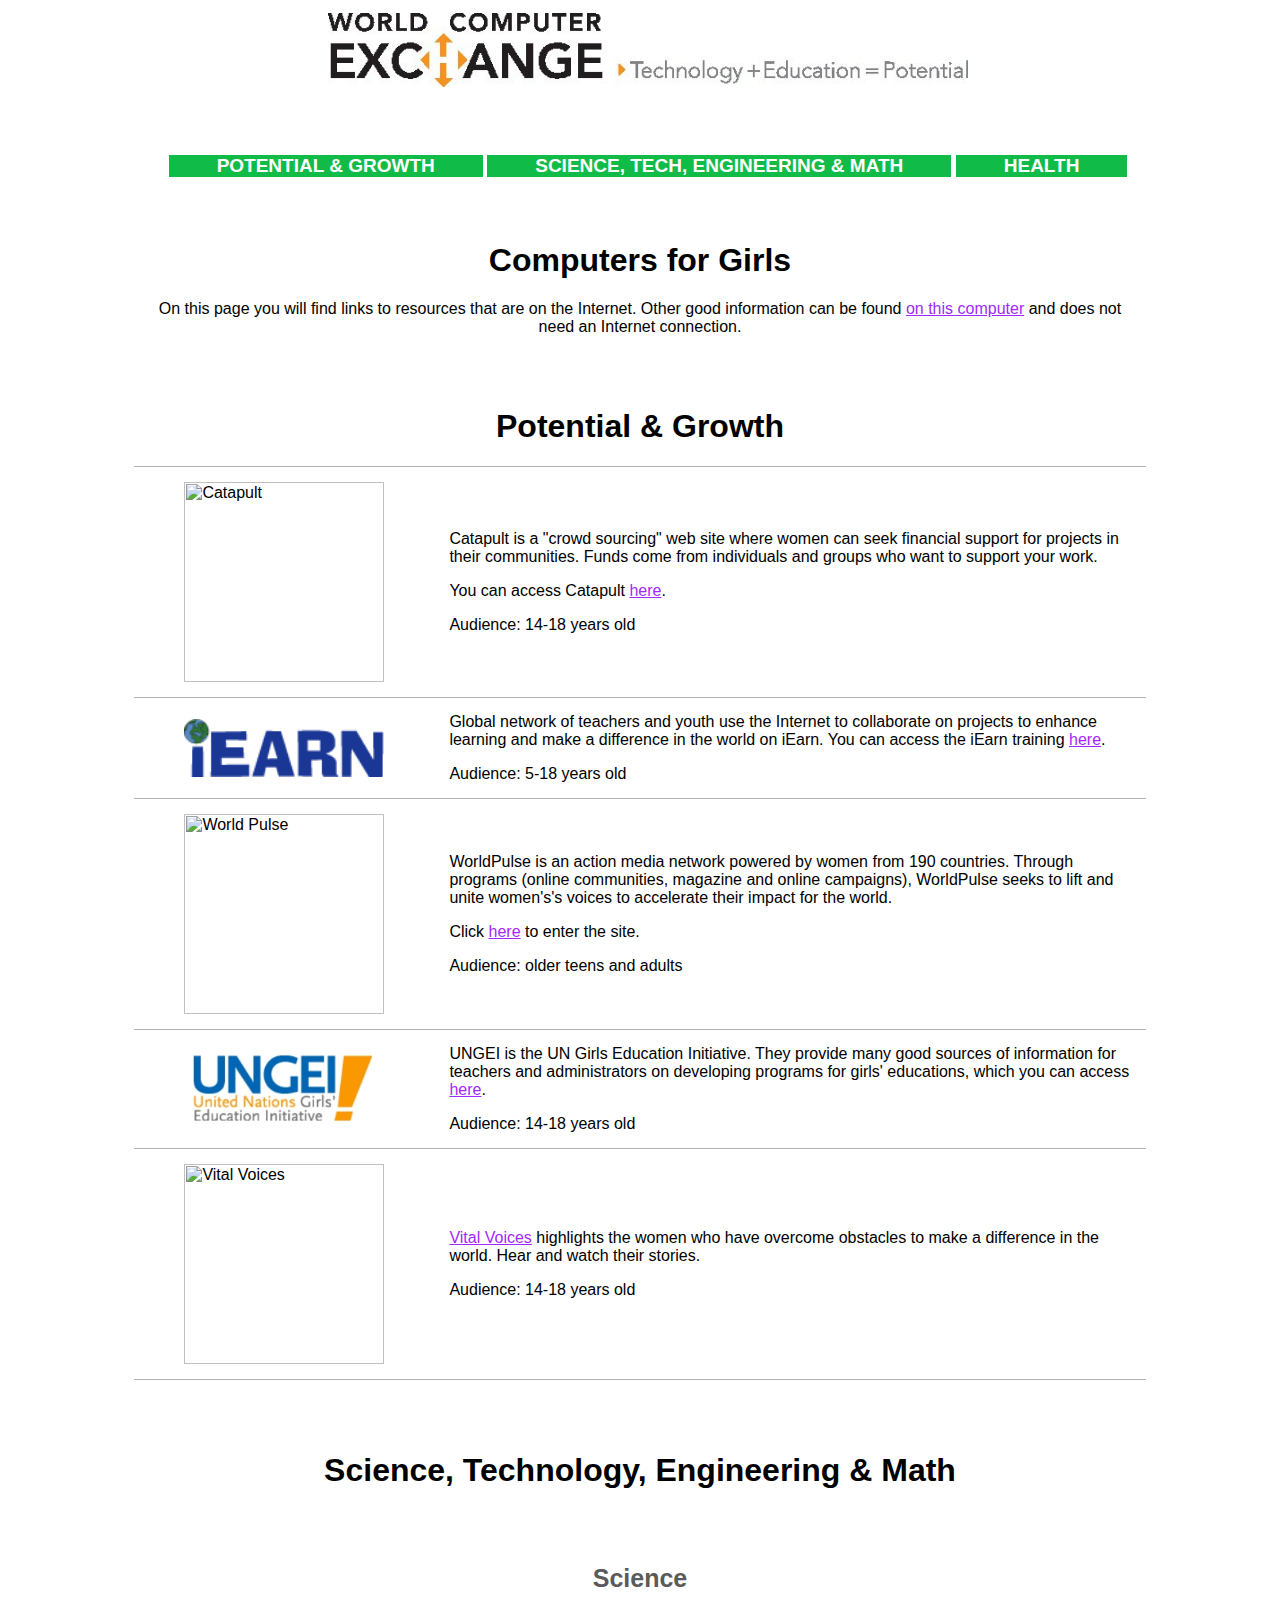
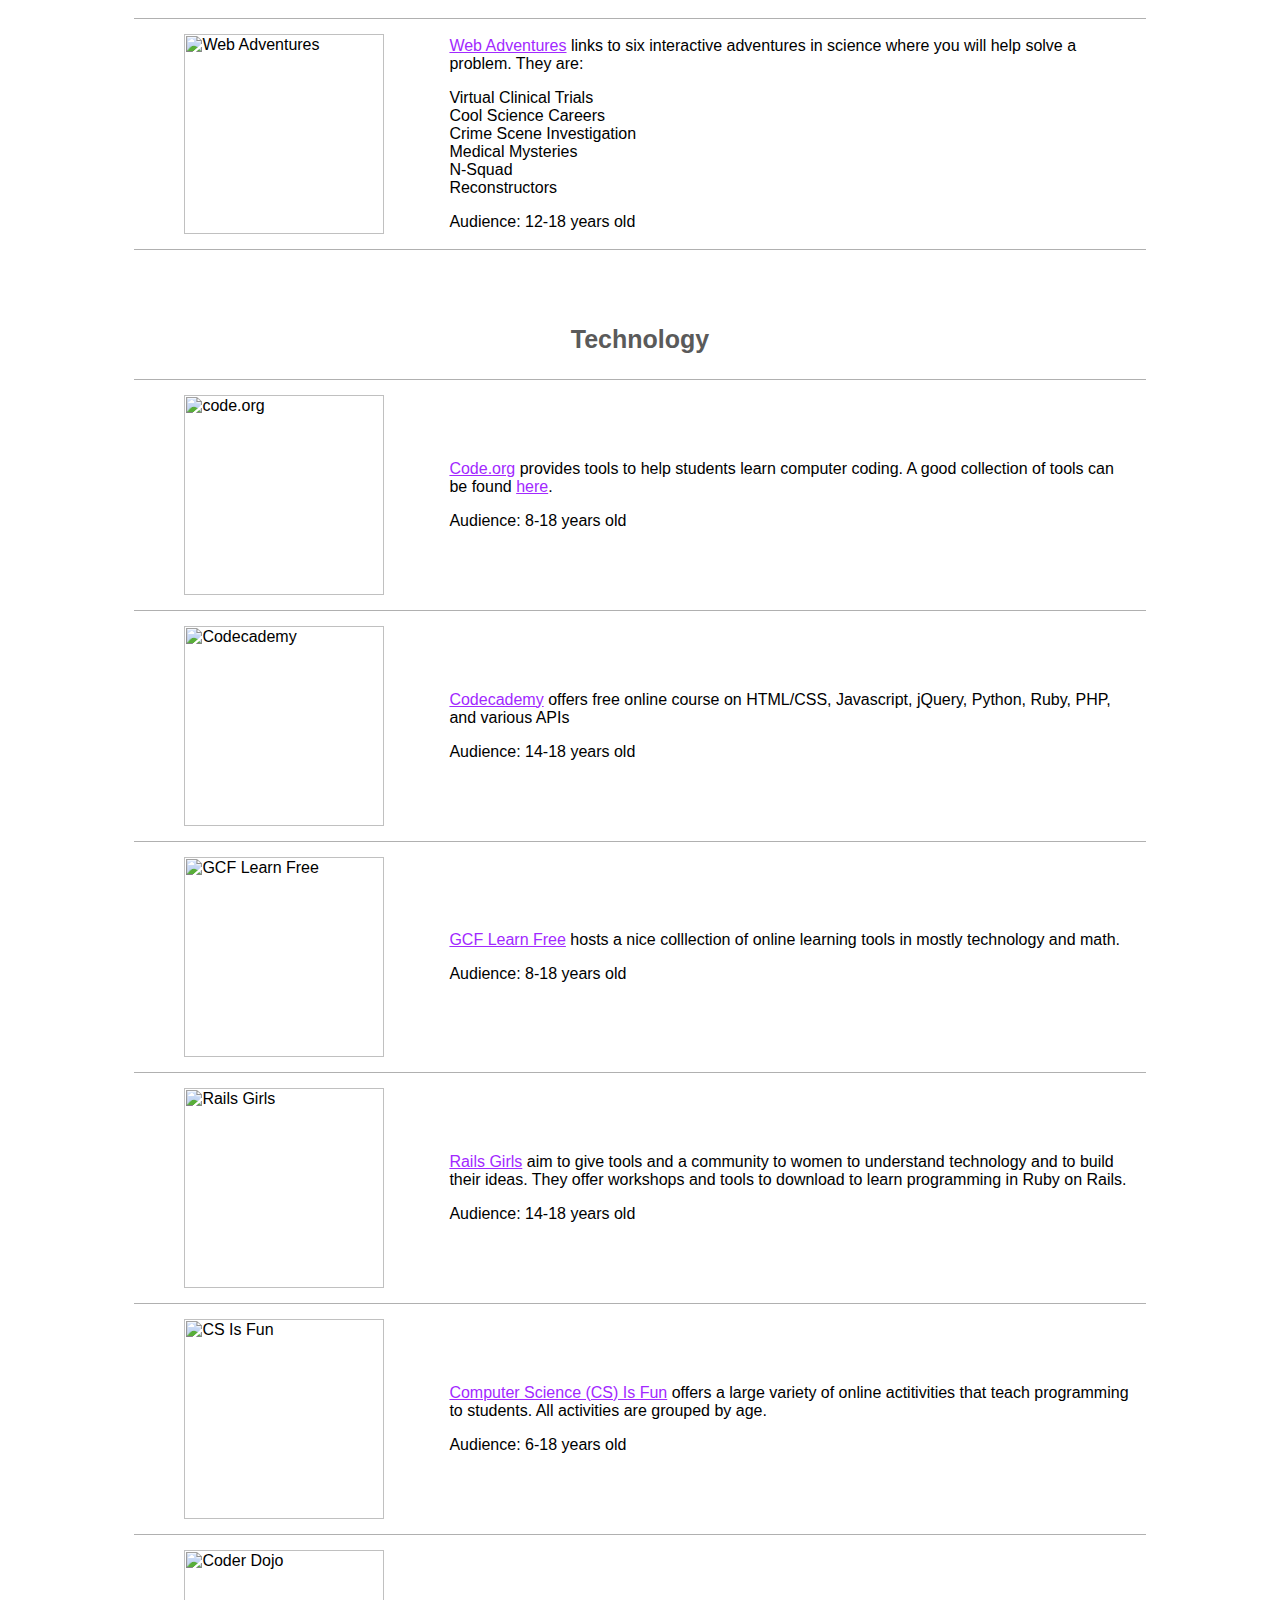
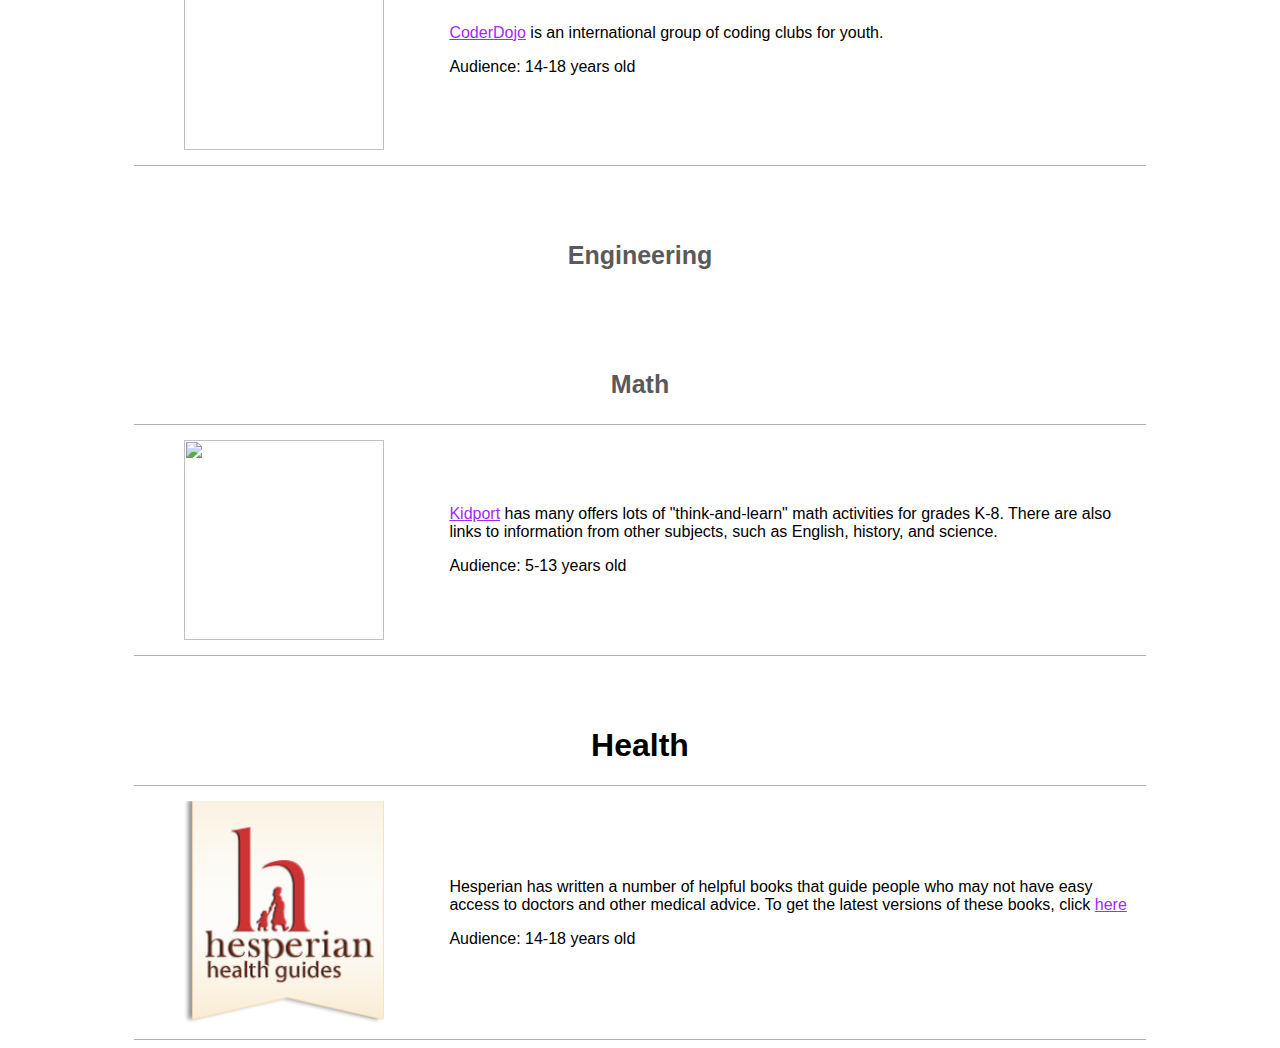
==== index_online.html @ 00b480fe "Create index_online.html" ====
<!DOCTYPE HTML PUBLIC "-//W3C//DTD HTML 4.01 Transitional//EN">
<html>
  <head>

    <title>C4G Home Page</title>

    <link href = "main.css" rel = "stylesheet">

    <meta content="text/html; charset=ISO-8859-1" http-equiv="Content-Type">
    <meta http-equiv="CONTENT-TYPE" content="text/html; charset=ISO-8859-1">
    <meta name="GENERATOR" content="OpenOffice.org 3.2  (Linux)">
  </head>

  <body>
    <div class = "container">

      <div class = "header_img">
        <img alt="World Computer Exchange" src="images/logo2010.png">
      </div>

      <div class = "navbar">
      	<ul>
      		<li><a href = "#potential">Potential & Growth</a></li>
      		<li><a href = "#stem">Science, Tech, Engineering & Math</a></li>
      		<li><a href = "#health">Health</a></li>
      	</ul>
      </div>

      <div class = "content" id = "site">

	      <div class = "head_desc" >
	      	<br><br>
	        <h1>Computers for Girls</h1>
	        <p>On this page you will find links to resources that are on the Internet. Other good information can be found <a href="index.html">on this computer</a> and does not need an Internet connection.
	        </p>
	      </div>

      
        <div class = "potential" id = "potential">
          <div class = "pot_body">
          <h1>Potential & Growth</h1>
          <table>
            <tbody>
              <tr>
                <td><img src = "images\catapult.png" alt = "Catapult"></td>
                <td class = "text">
                  <p>Catapult is a "crowd sourcing" web site where women can seek financial support for projects in their communities. Funds come from individuals and groups who want to support your work.</p>
                  <p>You can access Catapult <a href = "http://www.catapult.org">here</a>.</p>
                  <p>Audience: 14-18 years old</p>
                </td>
              </tr> 
              <tr>
                <td><img src = "images/iEARN_logo.png" alt = "iEARN"></td>
                <td class = "text">
                  <p>Global network of teachers and youth use the Internet to collaborate on projects to enhance learning and make a difference in the world on iEarn. You can access the iEarn training <a href = "http://www.iearn.org">here</a>.</p>
                  <p>Audience: 5-18 years old</p></td>
              </tr>
              <tr>
                <td><img src = "images/world-pulse.png" alt = "World Pulse"></td>
                <td class = "text">
                  <p>WorldPulse is an action media network powered by women from 190 countries. Through programs (online communities, magazine and online campaigns), WorldPulse seeks to lift and unite women's's voices to accelerate their impact for the world.</p>
                  <p>Click <a href = "http://worldpulse.com/">here</a> to enter the site.</p>
                  <p>Audience: older teens and adults</p></td>
              </tr>
              <tr>
                <td><img src = "images/UNGEILogo.jpg" alt = "UNGEI">
                <td class = "text">
                  <p>UNGEI is the UN Girls Education Initiative. They provide many good sources of information for teachers and administrators on developing programs for girls' educations, which you can access <a href = "http://www.ungei.org/resources/index.html">here</a>.</p>
                  <p>Audience: 14-18 years old</p>
                </td>
              </tr>
              <tr>
                <td><img src = "images/VitalVoices.jpg" alt = "Vital Voices"></td>
                <td class = "text">
                  <p><a href = "http://www.vitalvoices.org">Vital Voices</a> highlights the women who have overcome obstacles to make a difference in the world. Hear and watch their stories.</p>
                  <p>Audience: 14-18 years old</p>
                </td>
              </tr>
            </tbody>
          </table>
          </div>
        </div>

        <div class = "STEM" id = "stem">
          <h1>Science, Technology, Engineering & Math</h1>
          <h3>Science</h3>
          <table>
            <tbody>
              <tr>
                <td><img src = "images/ricelogo.jpg" alt = "Web Adventures"></td>
                <td>
                  <p><a href = "http://webadventures.rice.edu/index.html">Web Adventures</a> links to six interactive adventures in science where you will help solve a problem. They are:</p>
                  <p class = "tabbed">
                    Virtual Clinical Trials<br>
                    Cool Science Careers<br>
                    Crime Scene Investigation<br>
                    Medical Mysteries<br>
                    N-Squad<br>
                    Reconstructors
                  </p>
                  <p>Audience: 12-18 years old</p>
                </td>
              </tr>
            </tbody>
          </table>
          <h3>Technology</h3>
          <table>
            <tbody>
              <tr>
                <td><img src = "images/code-logo.jpg" alt = "code.org"></td>
                <td>
                  <p><a href = "http://www.code.org">Code.org</a> provides tools to help students learn computer coding. A good collection of tools can be found <a href = "http://www.tynker.com/hour-of-code/">here</a>.</p>
                  <p>Audience: 8-18 years old</p>
                </td>
              </tr>
              <tr>
                <td><img src = "images/codecademy.svg" alt = "Codecademy"></td>
                <td>
                  <p><a href = "http://www.codecademy.com">Codecademy</a> offers free online course on HTML/CSS, Javascript, jQuery, Python, Ruby, PHP, and various APIs</p>
                  <p>Audience: 14-18 years old</p>
                </td>
              </tr>
              <tr>
                <td><img src = "images/gcf-logo.png" alt = "GCF Learn Free"></td>
                <td>
                  <p><a href = "http://gcflearnfree.org">GCF Learn Free</a> hosts a nice colllection of online learning tools in mostly technology and math.</p>
                  <p>Audience: 8-18 years old</p>
                </td>
              </tr>
              <tr>
                <td><img src = "images/railsgirls-sq.png" alt = "Rails Girls"></td>
                <td>
                  <p><a href = "http://railsgirls.com">Rails Girls</a> aim to give tools and a community to women to understand technology and to build their ideas. They offer workshops and tools to download to learn programming in Ruby on Rails.</p>
                  <p>Audience: 14-18 years old</p>
                </td>
              </tr>
              <tr>
                <td><img src = "images/csisfun.png" alt = "CS Is Fun"></td>
                <td>
                  <p><a href = "http://csisfun.com">Computer Science (CS) Is Fun</a> offers a large variety of online actitivities that teach programming to students. All activities are grouped by age.</p>
                  <p>Audience: 6-18 years old</p>
                </td>
              </tr>
              <tr>
                <td><img src = "images/coderdojo.png" alt = "Coder Dojo"></td>
                <td>
                  <p><a href = "http://coderdojo.com">CoderDojo</a> is an international group of coding clubs for youth.</p>
                  <p>Audience: 14-18 years old</p>
                </td>
              </tr>
            </tbody>
          </table>

          <h3>Engineering</h3>
          <table>
            <tbody>
            </tbody> 
          </table>
          <h3>Math</h3>
          <table>
            <tbody>
              <tr>
                <td><img src = "images/Kidport.gif"></td>
                <td>
                  <p><a href = "http://www.kidport.com/">Kidport</a> has many offers lots of "think-and-learn" math activities for grades K-8. There are also links to information from other subjects, such as English, history, and science.</p>
                  <p>Audience: 5-13 years old</p>
                </td>
              </tr>
            </tbody>
          </table>
        </div>

        <div class = "health" id = "health">
          <h1>Health</h1>
          <table>
            <tbody>
              <tr>
                <td><img src = "images/logo_hesperian.png" alt = "Hesperian"></td>
                <td>
                  Hesperian has written a number of helpful books that guide people who may not have easy access to doctors and other medical advice. To get the latest versions of these books, click <a href = "http://hesperian.org/books-and-resources">here</a><br>
                  <p>Audience: 14-18 years old</p>
                </td>
              </tr>
            </tbody>
          </table>
        </div>
  </div>
---- main.css ----
.header_img img{
	position: fixed;  
	top: 0px;  
	z-index: 10; 
	width: 50%;
	padding-left: 25%;
	padding-right: 25%;
	padding-top: 1%;
	padding-bottom: 0%;
	margin: auto;
	background-color: white;
}

.navbar{
	position: fixed;
	top: 13%;
	margin: auto;
	width: 75%;
	padding-top: 3%;
	padding-left: 12.5%;
	background-color: white;
}

.navbar ul{
	list-style-type: none;
	margin: 0;
	padding: 0;
	text-align: center;
	overflow: hidden;
}

.navbar li{
	display: inline;
	float: center;
}

.navbar a:link, a:visited {
    display: inline;
    width: 100%;
    font-size: 19;
    font-weight: bold;
    color: #FFFFFF;
    background-color: #10bb47;
    text-align: center;
    padding: 5%;
    text-decoration: none;
    text-transform: uppercase;
}

.navbar a:hover, a:active {
    background-color: #075721;
} 

#site{
	padding-top: 10%;
}

#break{
	margin-top: 50%;
}

.container{
	font-family: Optima, Segoe, "Segoe UI", Candara, Calibri, Arial, sans-serif;
}

.content a:link{
	color: #A229FF;
}

.content a:visited{
	color: #3c0a63;
}

.head_desc{
	font-family: Verdana, Geneva, sans-serif;
	padding-left: 150px;
	padding-right: 150px;
	text-align: center;
}

.head_desc h1{

}

.potential h1 span{
	margin-top: -1000px;
}

.content{

}

.content img{
	width: 200px;
	vertical-align: top;
}

.content h1, h3{
	text-align: center;
	padding-top: 50px;
}

.content h3{
	color: #5a5a5a;
	font-size: 25px;
}

table{
	margin-left: auto;
	margin-right: auto;
	border-collapse: collapse;
	width: 80%;
	border: none;
	background-color: ;
}

td{
	padding-left: 50px;
	padding-right: 15px;
	padding-bottom: 15px;
	padding-top: 15px;
	border: none;
}

tr{
	border-bottom: 1px solid #B0B0B0;
	border-top: 1px solid #B0B0B0;
}
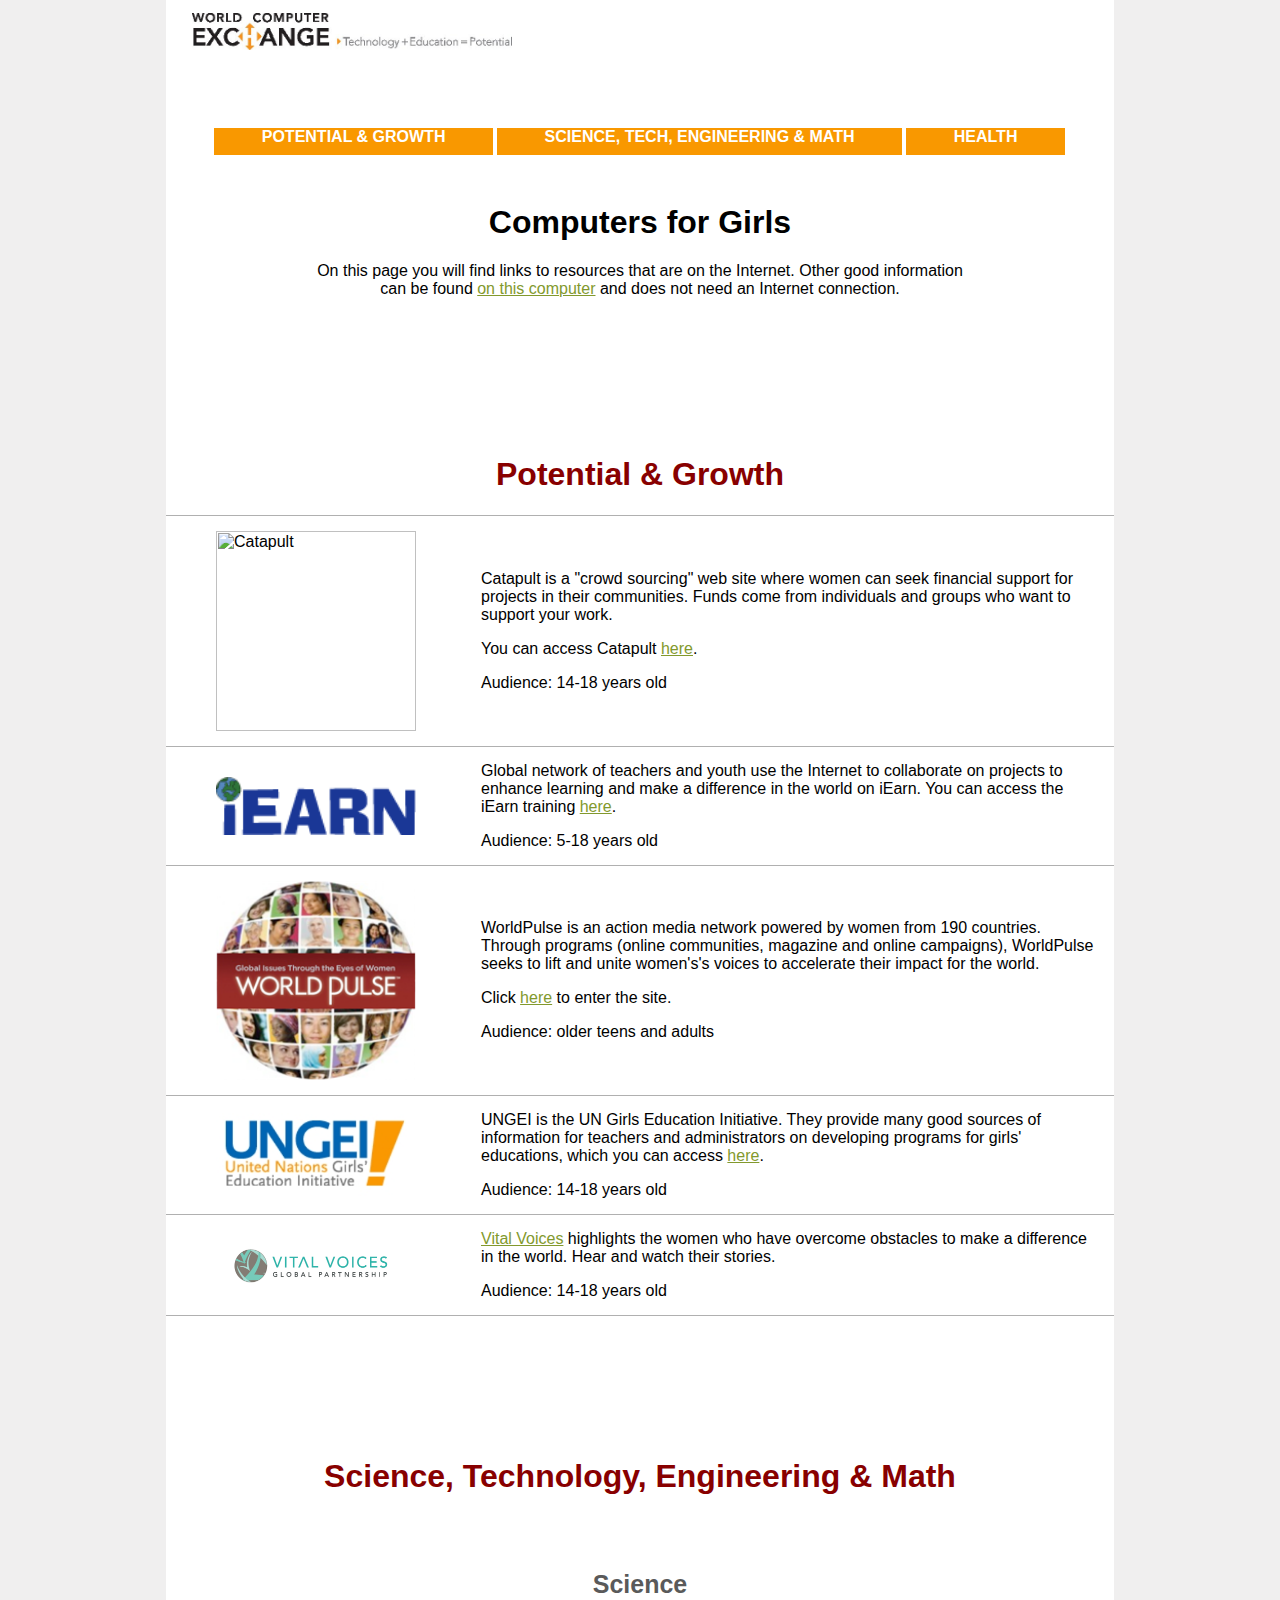
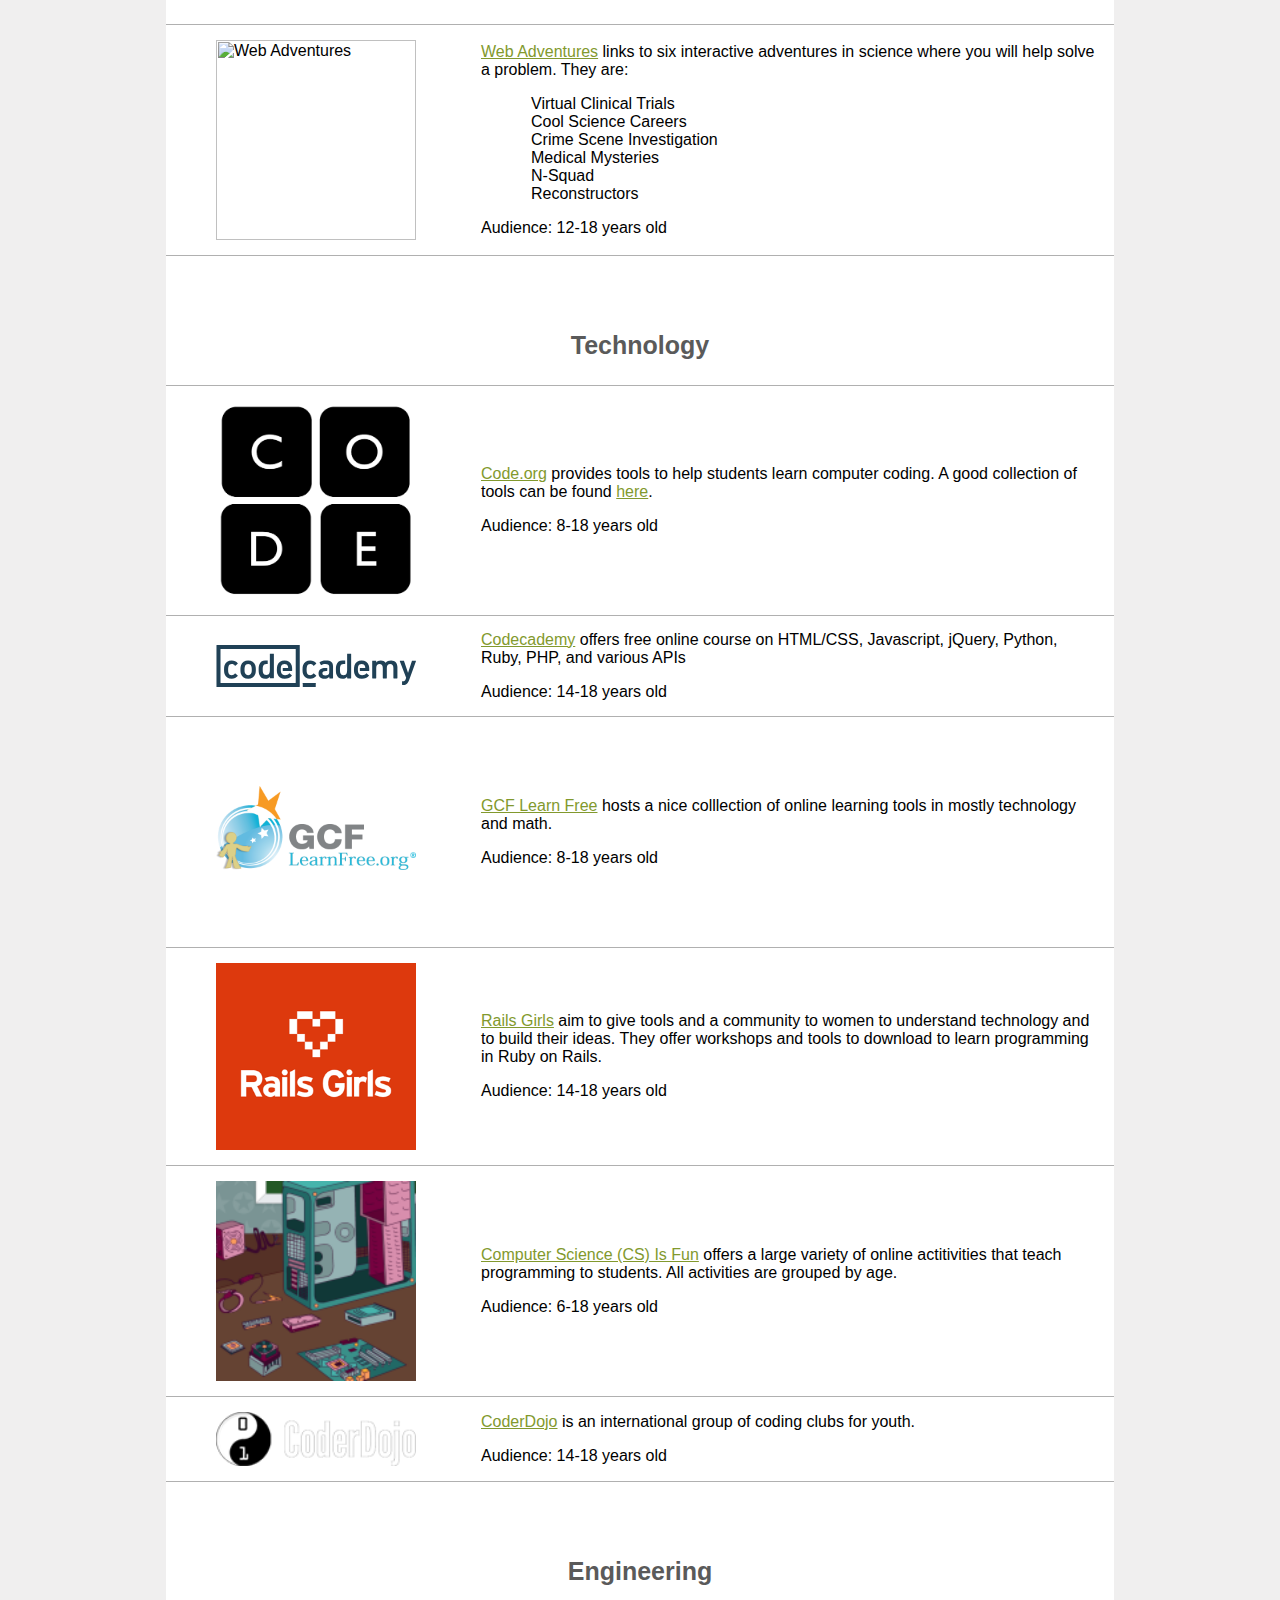
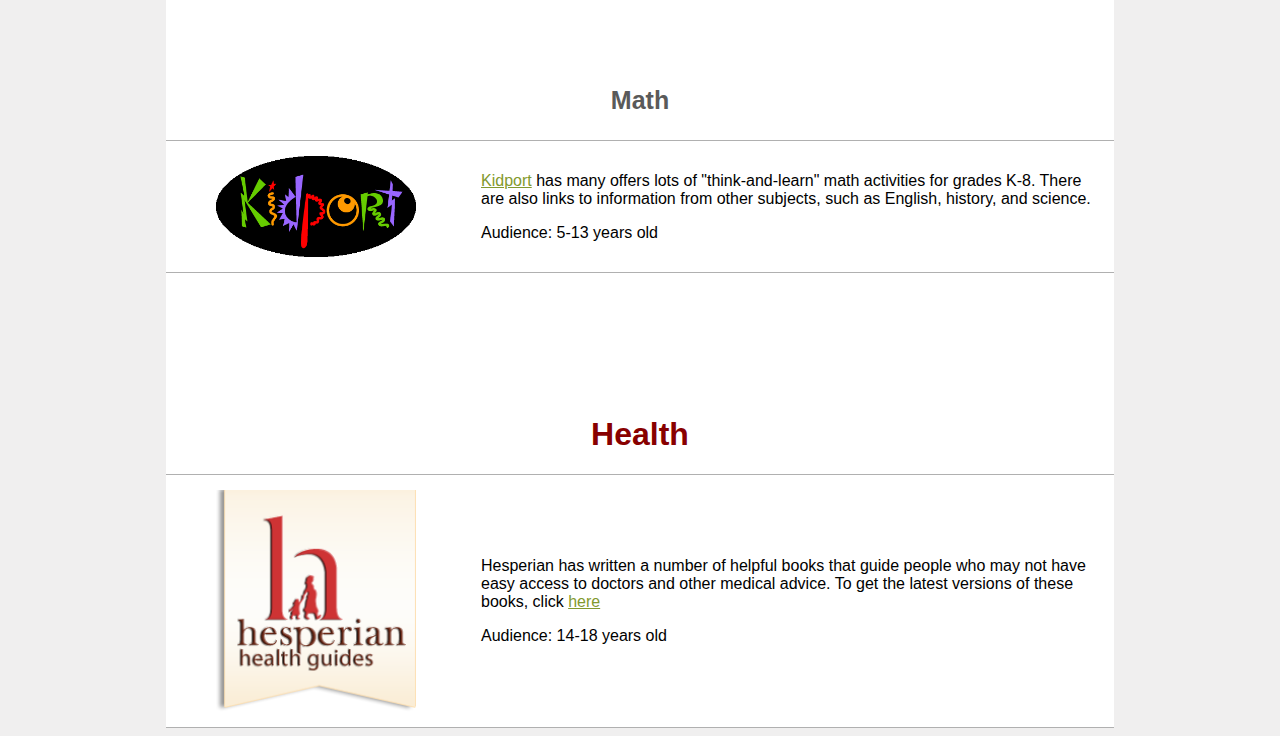
==== commit 97cce3a8: "updating index_online & content" ====
--- a/index_online.html
+++ b/index_online.html
@@ -184,4 +184,4 @@
             </tbody>
           </table>
         </div>
-  </div>
+  </div>--- a/main.css
+++ b/main.css
@@ -1,25 +1,36 @@
+body{
+	background-color: #f0efef;
+}
 
 .header_img img{
 	position: fixed;  
-	top: 0px;  
+	top: 0px;
 	z-index: 10; 
-	width: 50%;
-	padding-left: 25%;
-	padding-right: 25%;
+	width: 25%;
 	padding-top: 1%;
 	padding-bottom: 0%;
+	padding-left: 2%;
+	padding-right: 47.1%;
 	margin: auto;
 	background-color: white;
+
+
 }
 
 .navbar{
 	position: fixed;
-	top: 13%;
+	top: 10%;
 	margin: auto;
-	width: 75%;
+	width: 74%;
 	padding-top: 3%;
-	padding-left: 12.5%;
+	padding-bottom: 0%;
 	background-color: white;
+	z-index: 9;
+
+}
+
+.tabbed{
+	margin-left: 50px;
 }
 
 .navbar ul{
@@ -28,6 +39,7 @@
 	padding: 0;
 	text-align: center;
 	overflow: hidden;
+	height: 50px;
 }
 
 .navbar li{
@@ -38,38 +50,55 @@
 .navbar a:link, a:visited {
     display: inline;
     width: 100%;
-    font-size: 19;
+    font-size: 100%;
     font-weight: bold;
     color: #FFFFFF;
-    background-color: #10bb47;
+    background-color: #F99800;
     text-align: center;
     padding: 5%;
+    padding-bottom: 10px;
     text-decoration: none;
     text-transform: uppercase;
 }
 
 .navbar a:hover, a:active {
-    background-color: #075721;
+    background-color: #f5bc2d;
 } 
 
 #site{
 	padding-top: 10%;
 }
 
-#break{
-	margin-top: 50%;
+#potential{
+	padding-top: 15%;
+}
+
+.pot_body{
+	z-index: 0;
+}
+
+#stem{
+	padding-top: 15%;
+}
+
+#health{
+	padding-top: 15%;
 }
 
 .container{
-	font-family: Optima, Segoe, "Segoe UI", Candara, Calibri, Arial, sans-serif;
+	background-color: white;
+	width: 75%;
+	margin-left: 12.5%;
+	margin-right: 12.5%;
+	font-family: "Lucida Sans unicode", "Lucida Grande", sans-serif;
 }
 
 .content a:link{
-	color: #A229FF;
+	color: #82992D;
 }
 
 .content a:visited{
-	color: #3c0a63;
+	color: #57661e;
 }
 
 .head_desc{
@@ -79,17 +108,8 @@
 	text-align: center;
 }
 
-.head_desc h1{
 
-}
 
-.potential h1 span{
-	margin-top: -1000px;
-}
-
-.content{
-
-}
 
 .content img{
 	width: 200px;
@@ -101,6 +121,18 @@
 	padding-top: 50px;
 }
 
+.content h1{
+	color: #880000;
+	padding: 0;
+	margin-top: 0;
+}
+
+
+.head_desc h1{
+	margin-top: 10%;
+	color: black;
+}
+
 .content h3{
 	color: #5a5a5a;
 	font-size: 25px;
@@ -110,7 +142,7 @@
 	margin-left: auto;
 	margin-right: auto;
 	border-collapse: collapse;
-	width: 80%;
+	width: 100%;
 	border: none;
 	background-color: ;
 }
@@ -126,4 +158,12 @@
 tr{
 	border-bottom: 1px solid #B0B0B0;
 	border-top: 1px solid #B0B0B0;
+}
+
+#footer{
+	padding-top: 5%;
+}
+
+#footer img{
+	width: 50%;
 }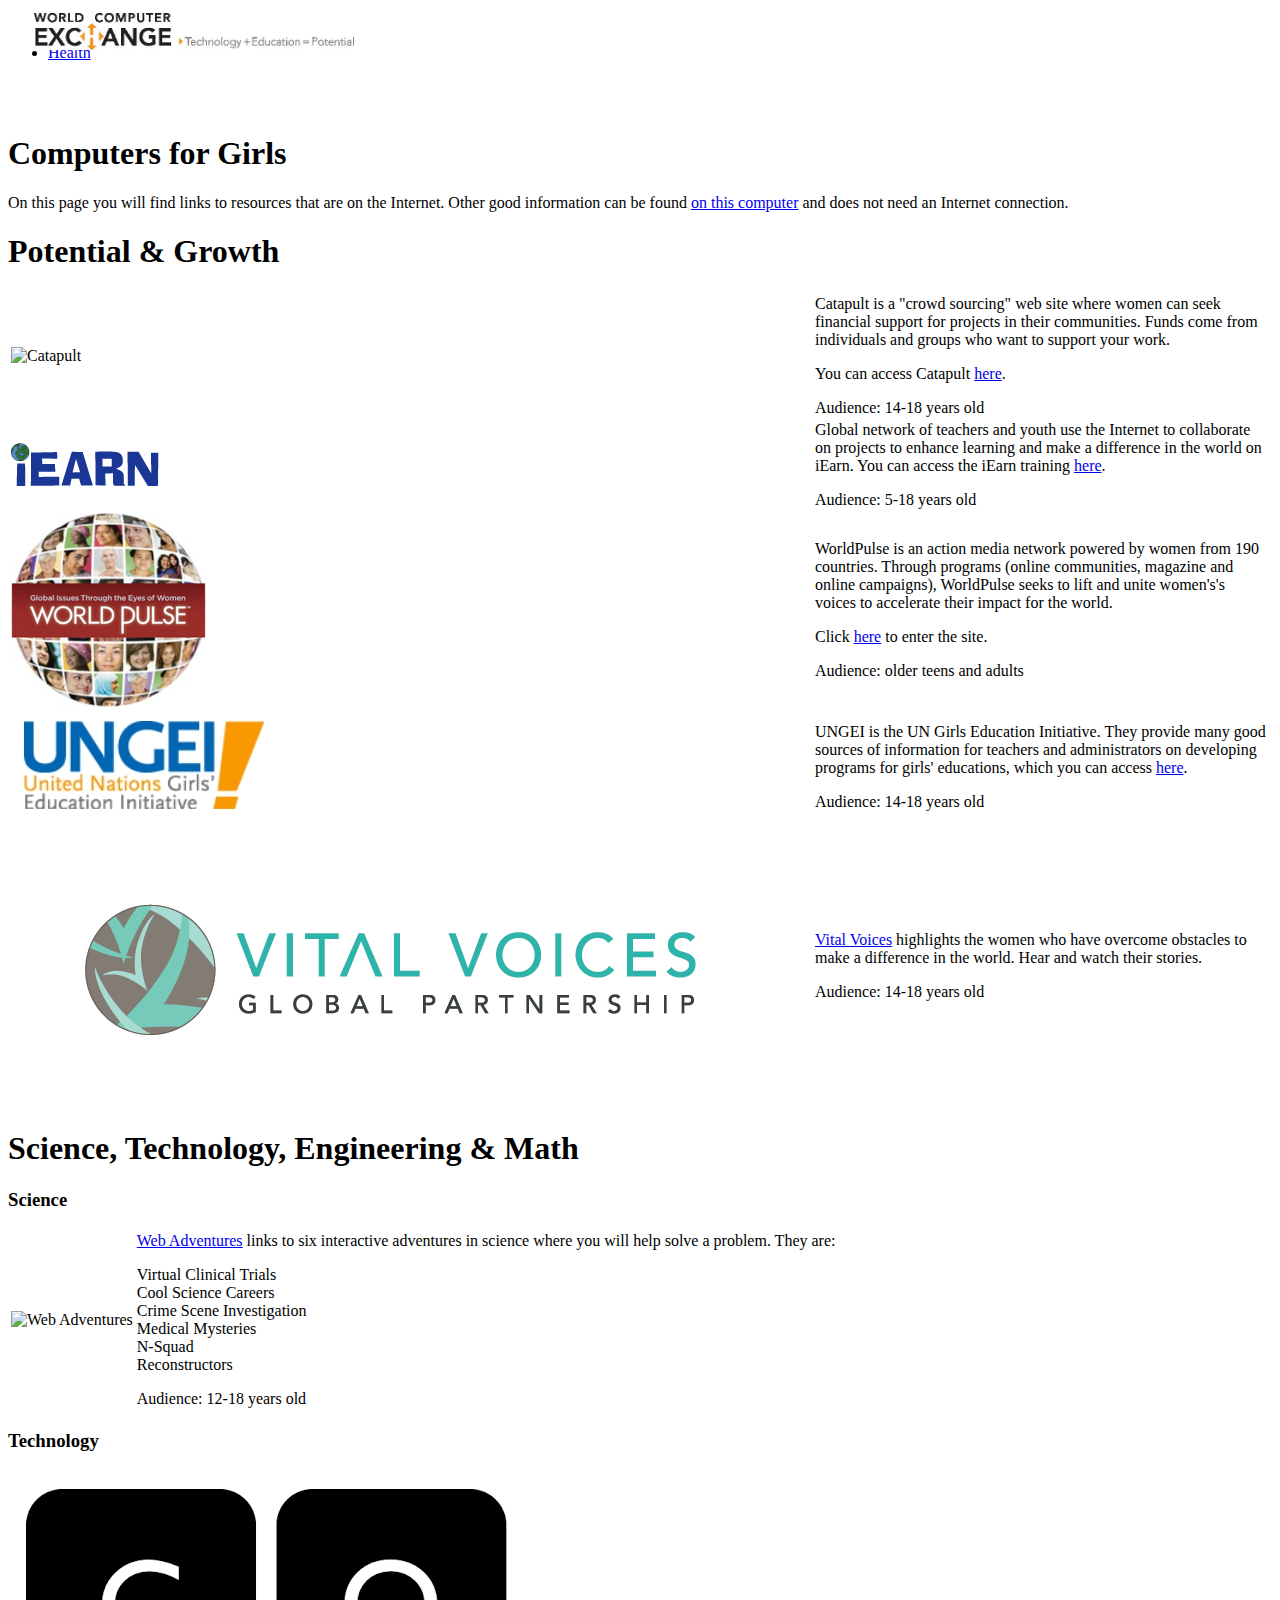
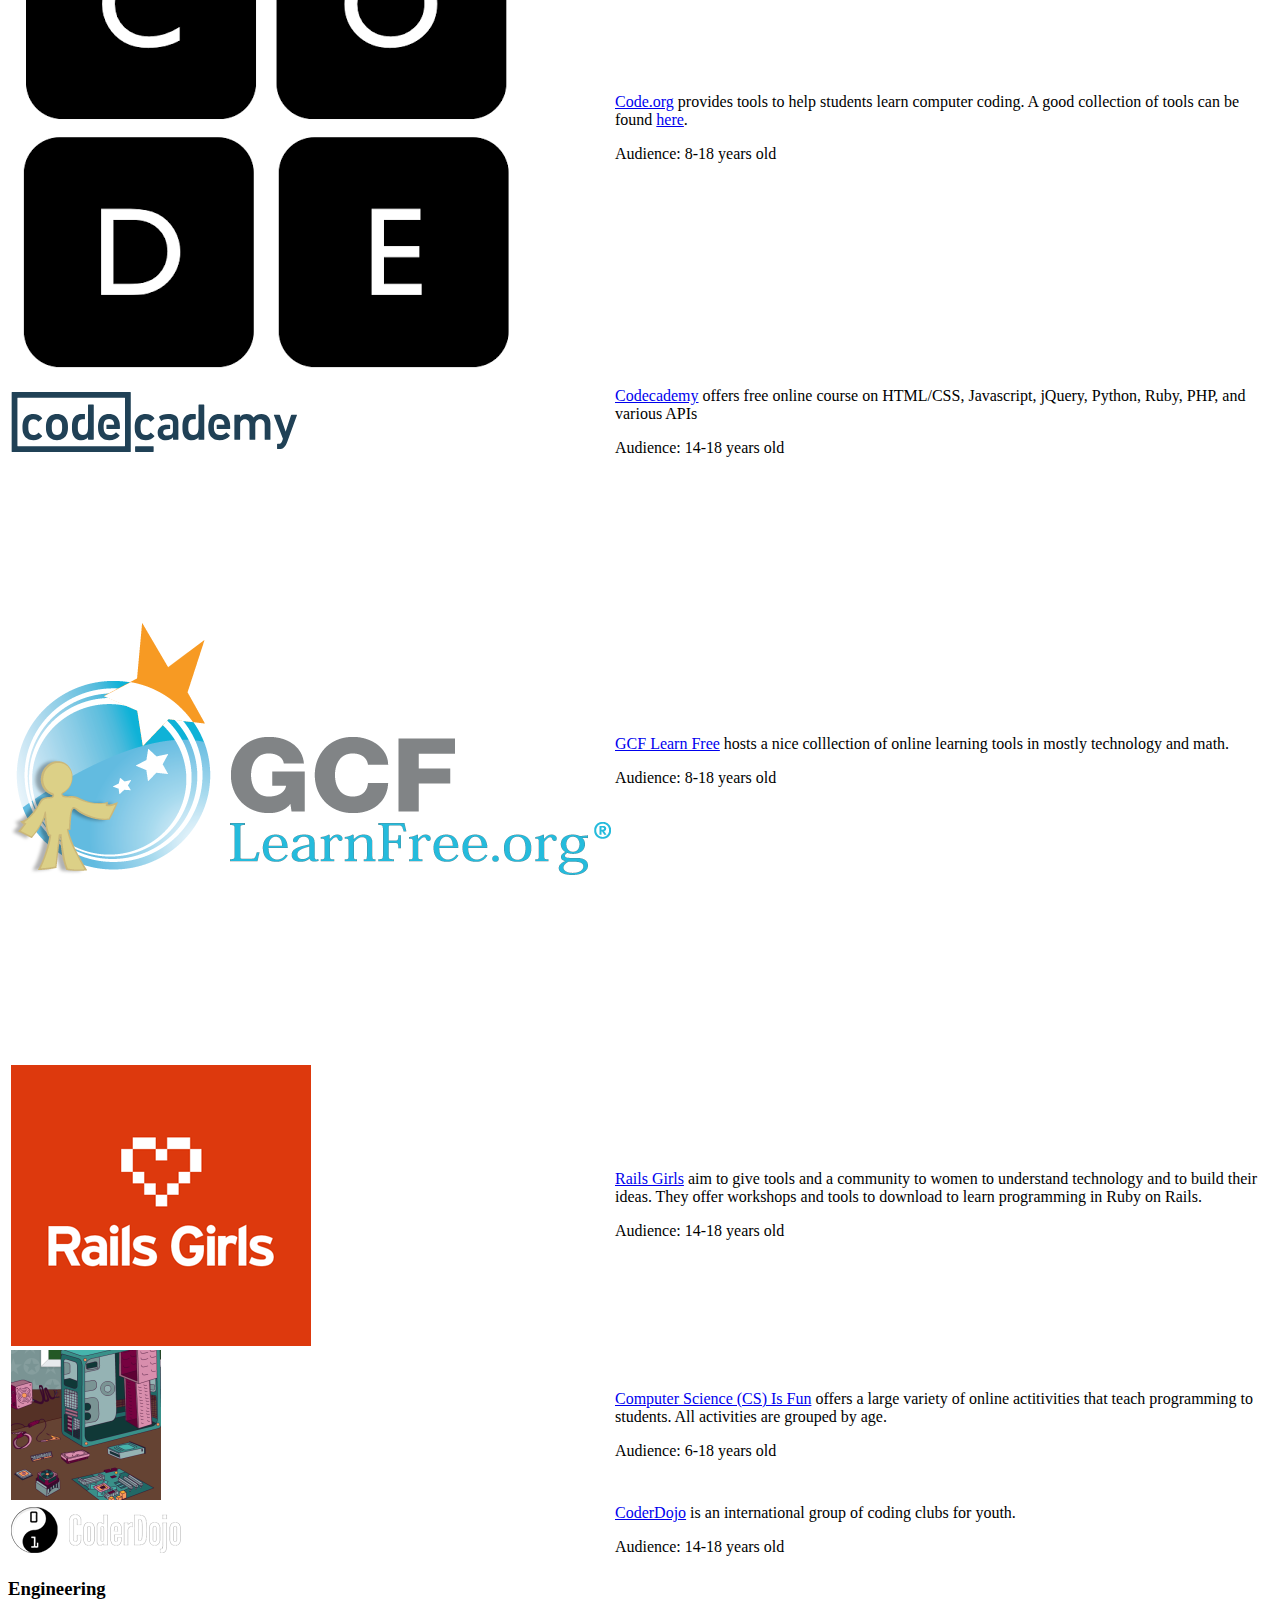
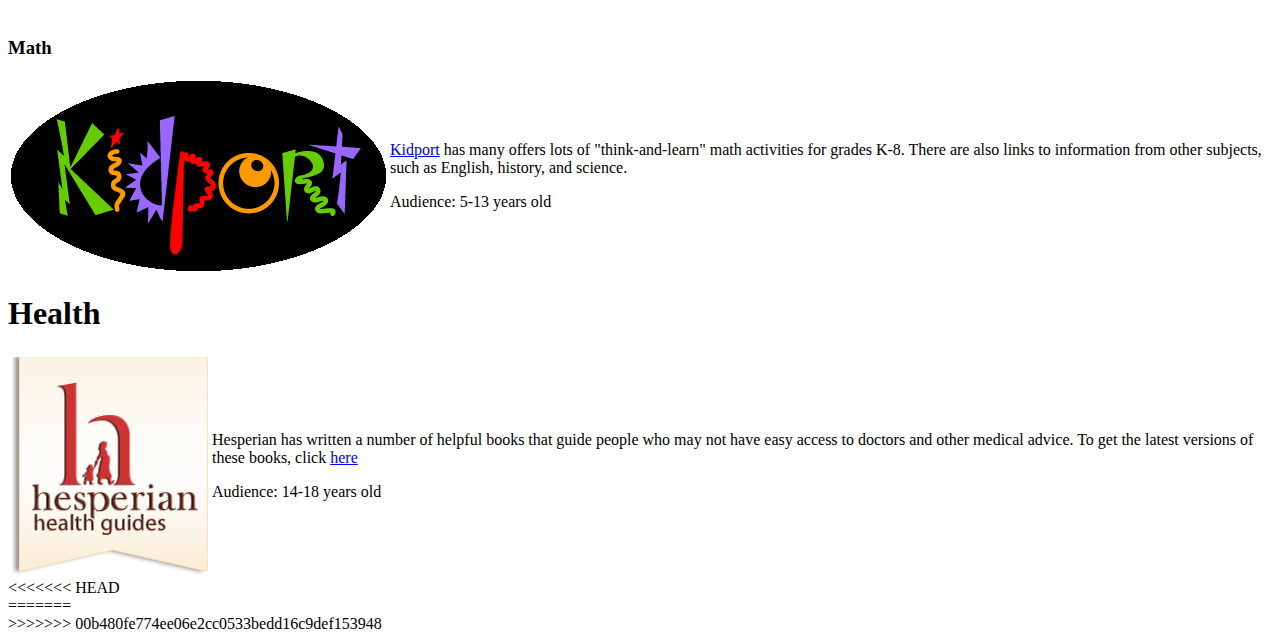
==== commit 727d34c7: "add" ====
--- a/index_online.html
+++ b/index_online.html
@@ -184,4 +184,8 @@
             </tbody>
           </table>
         </div>
-  </div>+<<<<<<< HEAD
+  </div>
+=======
+  </div>
+>>>>>>> 00b480fe774ee06e2cc0533bedd16c9def153948
--- a/main.css
+++ b/main.css
@@ -1,3 +1,4 @@
+<<<<<<< HEAD
 body{
 	background-color: #f0efef;
 }
@@ -15,10 +16,25 @@
 	background-color: white;
 
 
+=======
+
+.header_img img{
+	position: fixed;  
+	top: 0px;  
+	z-index: 10; 
+	width: 50%;
+	padding-left: 25%;
+	padding-right: 25%;
+	padding-top: 1%;
+	padding-bottom: 0%;
+	margin: auto;
+	background-color: white;
+>>>>>>> 00b480fe774ee06e2cc0533bedd16c9def153948
 }
 
 .navbar{
 	position: fixed;
+<<<<<<< HEAD
 	top: 10%;
 	margin: auto;
 	width: 74%;
@@ -31,6 +47,14 @@
 
 .tabbed{
 	margin-left: 50px;
+=======
+	top: 13%;
+	margin: auto;
+	width: 75%;
+	padding-top: 3%;
+	padding-left: 12.5%;
+	background-color: white;
+>>>>>>> 00b480fe774ee06e2cc0533bedd16c9def153948
 }
 
 .navbar ul{
@@ -39,7 +63,10 @@
 	padding: 0;
 	text-align: center;
 	overflow: hidden;
+<<<<<<< HEAD
 	height: 50px;
+=======
+>>>>>>> 00b480fe774ee06e2cc0533bedd16c9def153948
 }
 
 .navbar li{
@@ -50,6 +77,7 @@
 .navbar a:link, a:visited {
     display: inline;
     width: 100%;
+<<<<<<< HEAD
     font-size: 100%;
     font-weight: bold;
     color: #FFFFFF;
@@ -57,18 +85,31 @@
     text-align: center;
     padding: 5%;
     padding-bottom: 10px;
+=======
+    font-size: 19;
+    font-weight: bold;
+    color: #FFFFFF;
+    background-color: #10bb47;
+    text-align: center;
+    padding: 5%;
+>>>>>>> 00b480fe774ee06e2cc0533bedd16c9def153948
     text-decoration: none;
     text-transform: uppercase;
 }
 
 .navbar a:hover, a:active {
+<<<<<<< HEAD
     background-color: #f5bc2d;
+=======
+    background-color: #075721;
+>>>>>>> 00b480fe774ee06e2cc0533bedd16c9def153948
 } 
 
 #site{
 	padding-top: 10%;
 }
 
+<<<<<<< HEAD
 #potential{
 	padding-top: 15%;
 }
@@ -99,6 +140,22 @@
 
 .content a:visited{
 	color: #57661e;
+=======
+#break{
+	margin-top: 50%;
+}
+
+.container{
+	font-family: Optima, Segoe, "Segoe UI", Candara, Calibri, Arial, sans-serif;
+}
+
+.content a:link{
+	color: #A229FF;
+}
+
+.content a:visited{
+	color: #3c0a63;
+>>>>>>> 00b480fe774ee06e2cc0533bedd16c9def153948
 }
 
 .head_desc{
@@ -108,8 +165,22 @@
 	text-align: center;
 }
 
-
-
+<<<<<<< HEAD
+
+
+=======
+.head_desc h1{
+
+}
+
+.potential h1 span{
+	margin-top: -1000px;
+}
+
+.content{
+
+}
+>>>>>>> 00b480fe774ee06e2cc0533bedd16c9def153948
 
 .content img{
 	width: 200px;
@@ -121,6 +192,7 @@
 	padding-top: 50px;
 }
 
+<<<<<<< HEAD
 .content h1{
 	color: #880000;
 	padding: 0;
@@ -133,6 +205,8 @@
 	color: black;
 }
 
+=======
+>>>>>>> 00b480fe774ee06e2cc0533bedd16c9def153948
 .content h3{
 	color: #5a5a5a;
 	font-size: 25px;
@@ -142,7 +216,11 @@
 	margin-left: auto;
 	margin-right: auto;
 	border-collapse: collapse;
+<<<<<<< HEAD
 	width: 100%;
+=======
+	width: 80%;
+>>>>>>> 00b480fe774ee06e2cc0533bedd16c9def153948
 	border: none;
 	background-color: ;
 }
@@ -158,6 +236,7 @@
 tr{
 	border-bottom: 1px solid #B0B0B0;
 	border-top: 1px solid #B0B0B0;
+<<<<<<< HEAD
 }
 
 #footer{
@@ -166,4 +245,6 @@
 
 #footer img{
 	width: 50%;
+=======
+>>>>>>> 00b480fe774ee06e2cc0533bedd16c9def153948
 }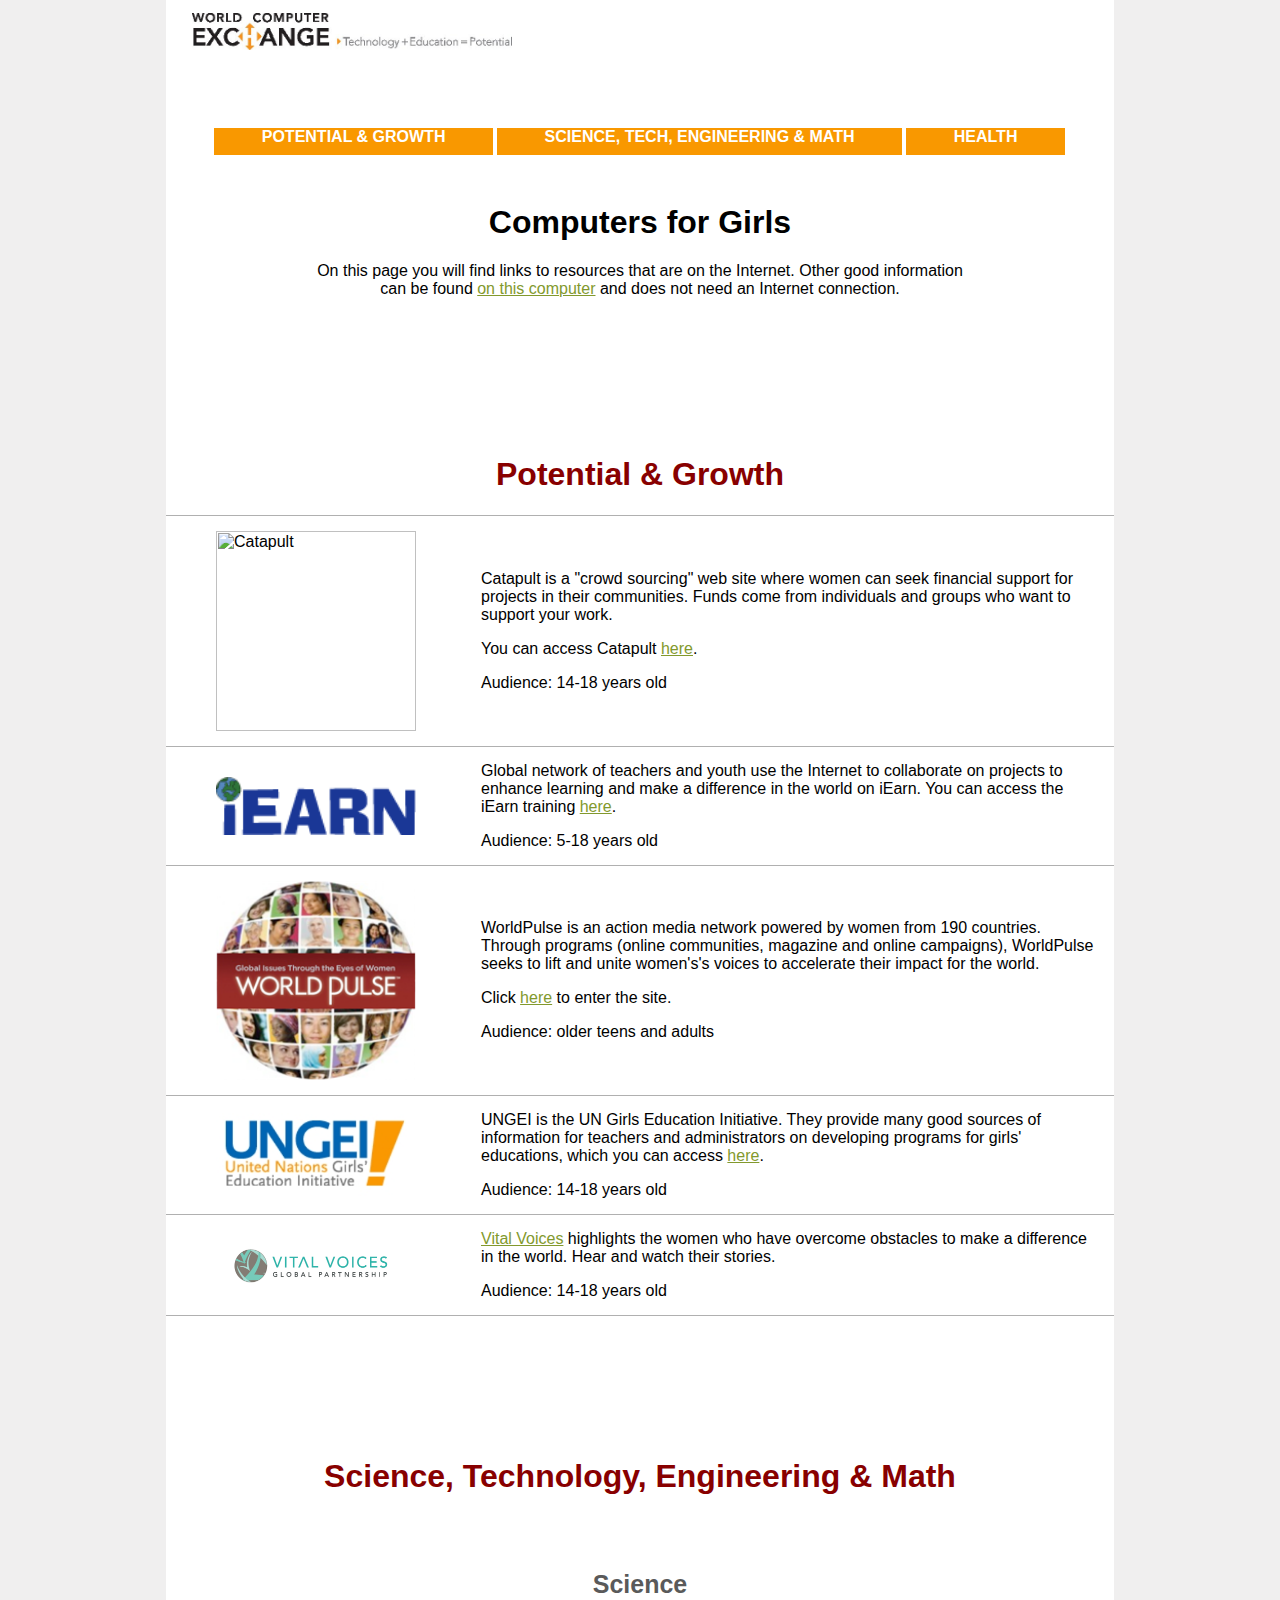
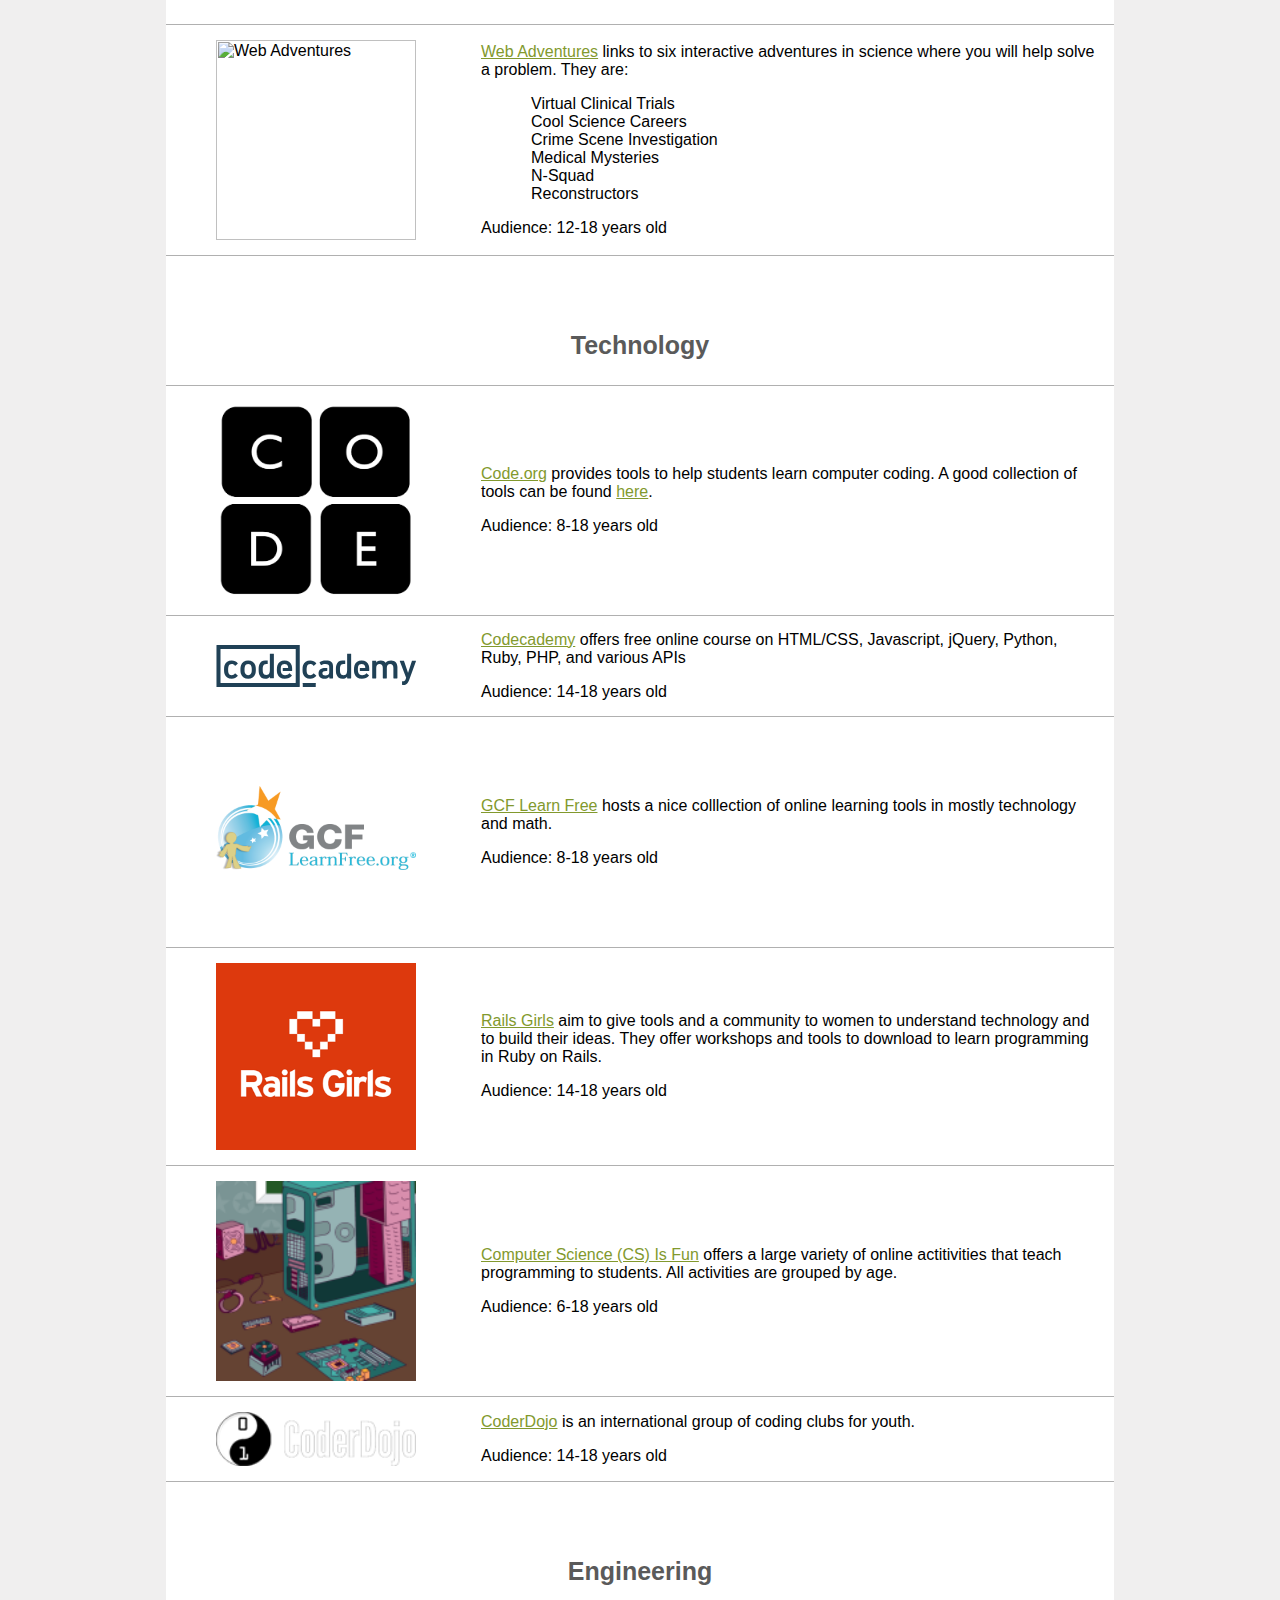
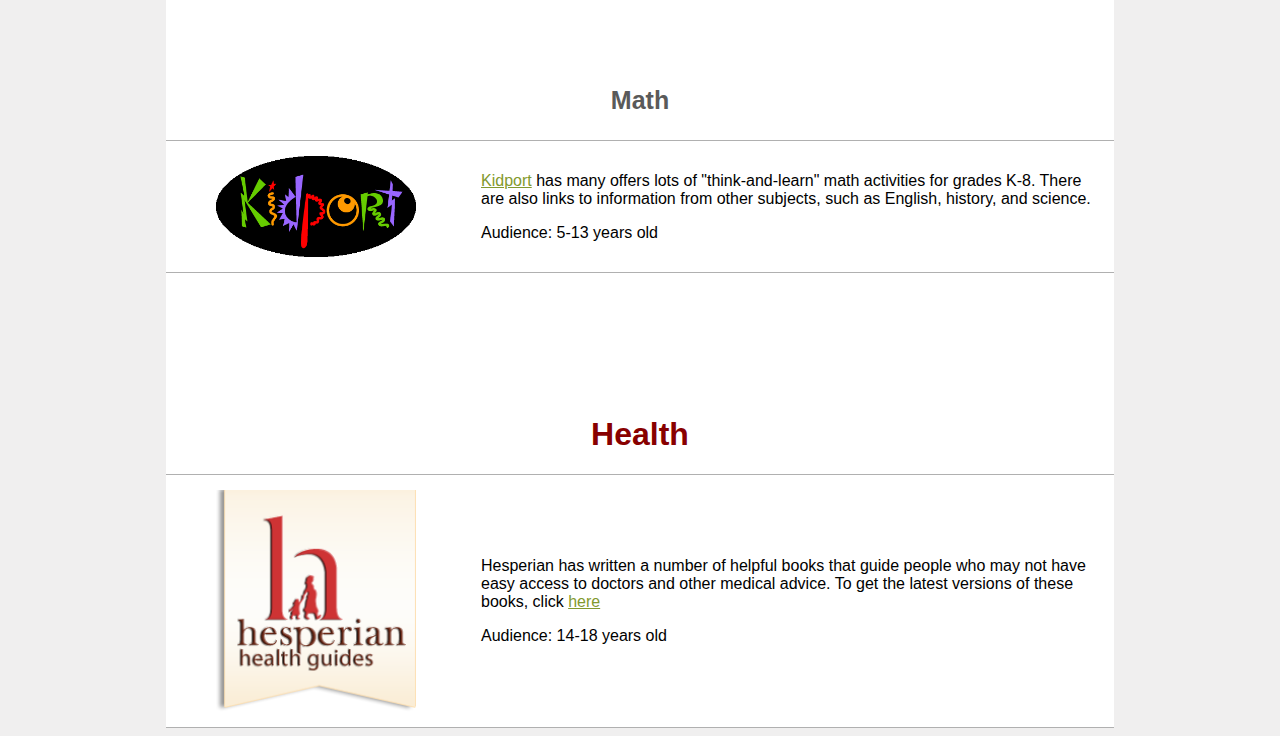
==== commit 66621efb: "updating content and index_online.html" ====
--- a/index_online.html
+++ b/index_online.html
@@ -184,8 +184,4 @@
             </tbody>
           </table>
         </div>
-<<<<<<< HEAD
-  </div>
-=======
-  </div>
->>>>>>> 00b480fe774ee06e2cc0533bedd16c9def153948
+  </div>--- a/main.css
+++ b/main.css
@@ -1,4 +1,3 @@
-<<<<<<< HEAD
 body{
 	background-color: #f0efef;
 }
@@ -16,25 +15,10 @@
 	background-color: white;
 
 
-=======
-
-.header_img img{
-	position: fixed;  
-	top: 0px;  
-	z-index: 10; 
-	width: 50%;
-	padding-left: 25%;
-	padding-right: 25%;
-	padding-top: 1%;
-	padding-bottom: 0%;
-	margin: auto;
-	background-color: white;
->>>>>>> 00b480fe774ee06e2cc0533bedd16c9def153948
 }
 
 .navbar{
 	position: fixed;
-<<<<<<< HEAD
 	top: 10%;
 	margin: auto;
 	width: 74%;
@@ -47,14 +31,6 @@
 
 .tabbed{
 	margin-left: 50px;
-=======
-	top: 13%;
-	margin: auto;
-	width: 75%;
-	padding-top: 3%;
-	padding-left: 12.5%;
-	background-color: white;
->>>>>>> 00b480fe774ee06e2cc0533bedd16c9def153948
 }
 
 .navbar ul{
@@ -63,10 +39,7 @@
 	padding: 0;
 	text-align: center;
 	overflow: hidden;
-<<<<<<< HEAD
 	height: 50px;
-=======
->>>>>>> 00b480fe774ee06e2cc0533bedd16c9def153948
 }
 
 .navbar li{
@@ -77,7 +50,6 @@
 .navbar a:link, a:visited {
     display: inline;
     width: 100%;
-<<<<<<< HEAD
     font-size: 100%;
     font-weight: bold;
     color: #FFFFFF;
@@ -85,31 +57,18 @@
     text-align: center;
     padding: 5%;
     padding-bottom: 10px;
-=======
-    font-size: 19;
-    font-weight: bold;
-    color: #FFFFFF;
-    background-color: #10bb47;
-    text-align: center;
-    padding: 5%;
->>>>>>> 00b480fe774ee06e2cc0533bedd16c9def153948
     text-decoration: none;
     text-transform: uppercase;
 }
 
 .navbar a:hover, a:active {
-<<<<<<< HEAD
     background-color: #f5bc2d;
-=======
-    background-color: #075721;
->>>>>>> 00b480fe774ee06e2cc0533bedd16c9def153948
 } 
 
 #site{
 	padding-top: 10%;
 }
 
-<<<<<<< HEAD
 #potential{
 	padding-top: 15%;
 }
@@ -140,22 +99,6 @@
 
 .content a:visited{
 	color: #57661e;
-=======
-#break{
-	margin-top: 50%;
-}
-
-.container{
-	font-family: Optima, Segoe, "Segoe UI", Candara, Calibri, Arial, sans-serif;
-}
-
-.content a:link{
-	color: #A229FF;
-}
-
-.content a:visited{
-	color: #3c0a63;
->>>>>>> 00b480fe774ee06e2cc0533bedd16c9def153948
 }
 
 .head_desc{
@@ -165,22 +108,8 @@
 	text-align: center;
 }
 
-<<<<<<< HEAD
 
 
-=======
-.head_desc h1{
-
-}
-
-.potential h1 span{
-	margin-top: -1000px;
-}
-
-.content{
-
-}
->>>>>>> 00b480fe774ee06e2cc0533bedd16c9def153948
 
 .content img{
 	width: 200px;
@@ -192,7 +121,6 @@
 	padding-top: 50px;
 }
 
-<<<<<<< HEAD
 .content h1{
 	color: #880000;
 	padding: 0;
@@ -205,8 +133,6 @@
 	color: black;
 }
 
-=======
->>>>>>> 00b480fe774ee06e2cc0533bedd16c9def153948
 .content h3{
 	color: #5a5a5a;
 	font-size: 25px;
@@ -216,11 +142,7 @@
 	margin-left: auto;
 	margin-right: auto;
 	border-collapse: collapse;
-<<<<<<< HEAD
 	width: 100%;
-=======
-	width: 80%;
->>>>>>> 00b480fe774ee06e2cc0533bedd16c9def153948
 	border: none;
 	background-color: ;
 }
@@ -236,7 +158,6 @@
 tr{
 	border-bottom: 1px solid #B0B0B0;
 	border-top: 1px solid #B0B0B0;
-<<<<<<< HEAD
 }
 
 #footer{
@@ -245,6 +166,4 @@
 
 #footer img{
 	width: 50%;
-=======
->>>>>>> 00b480fe774ee06e2cc0533bedd16c9def153948
 }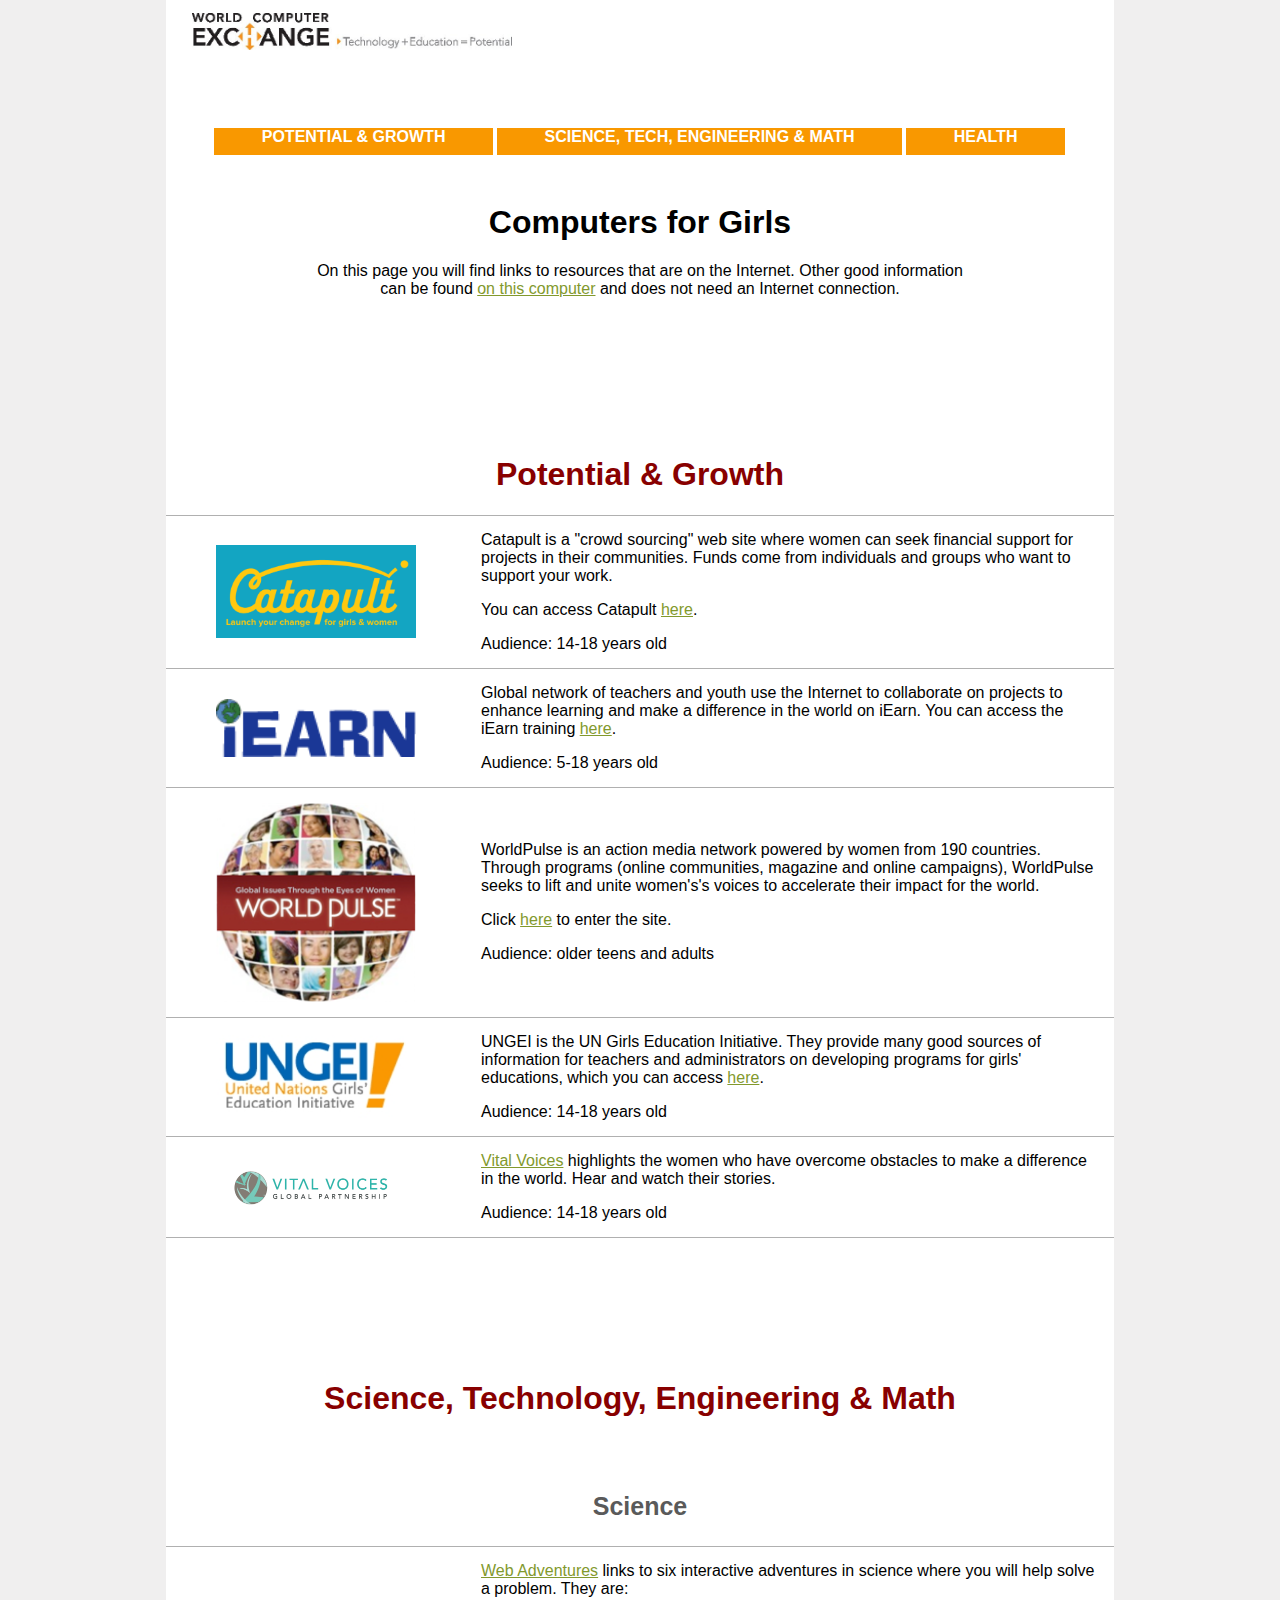
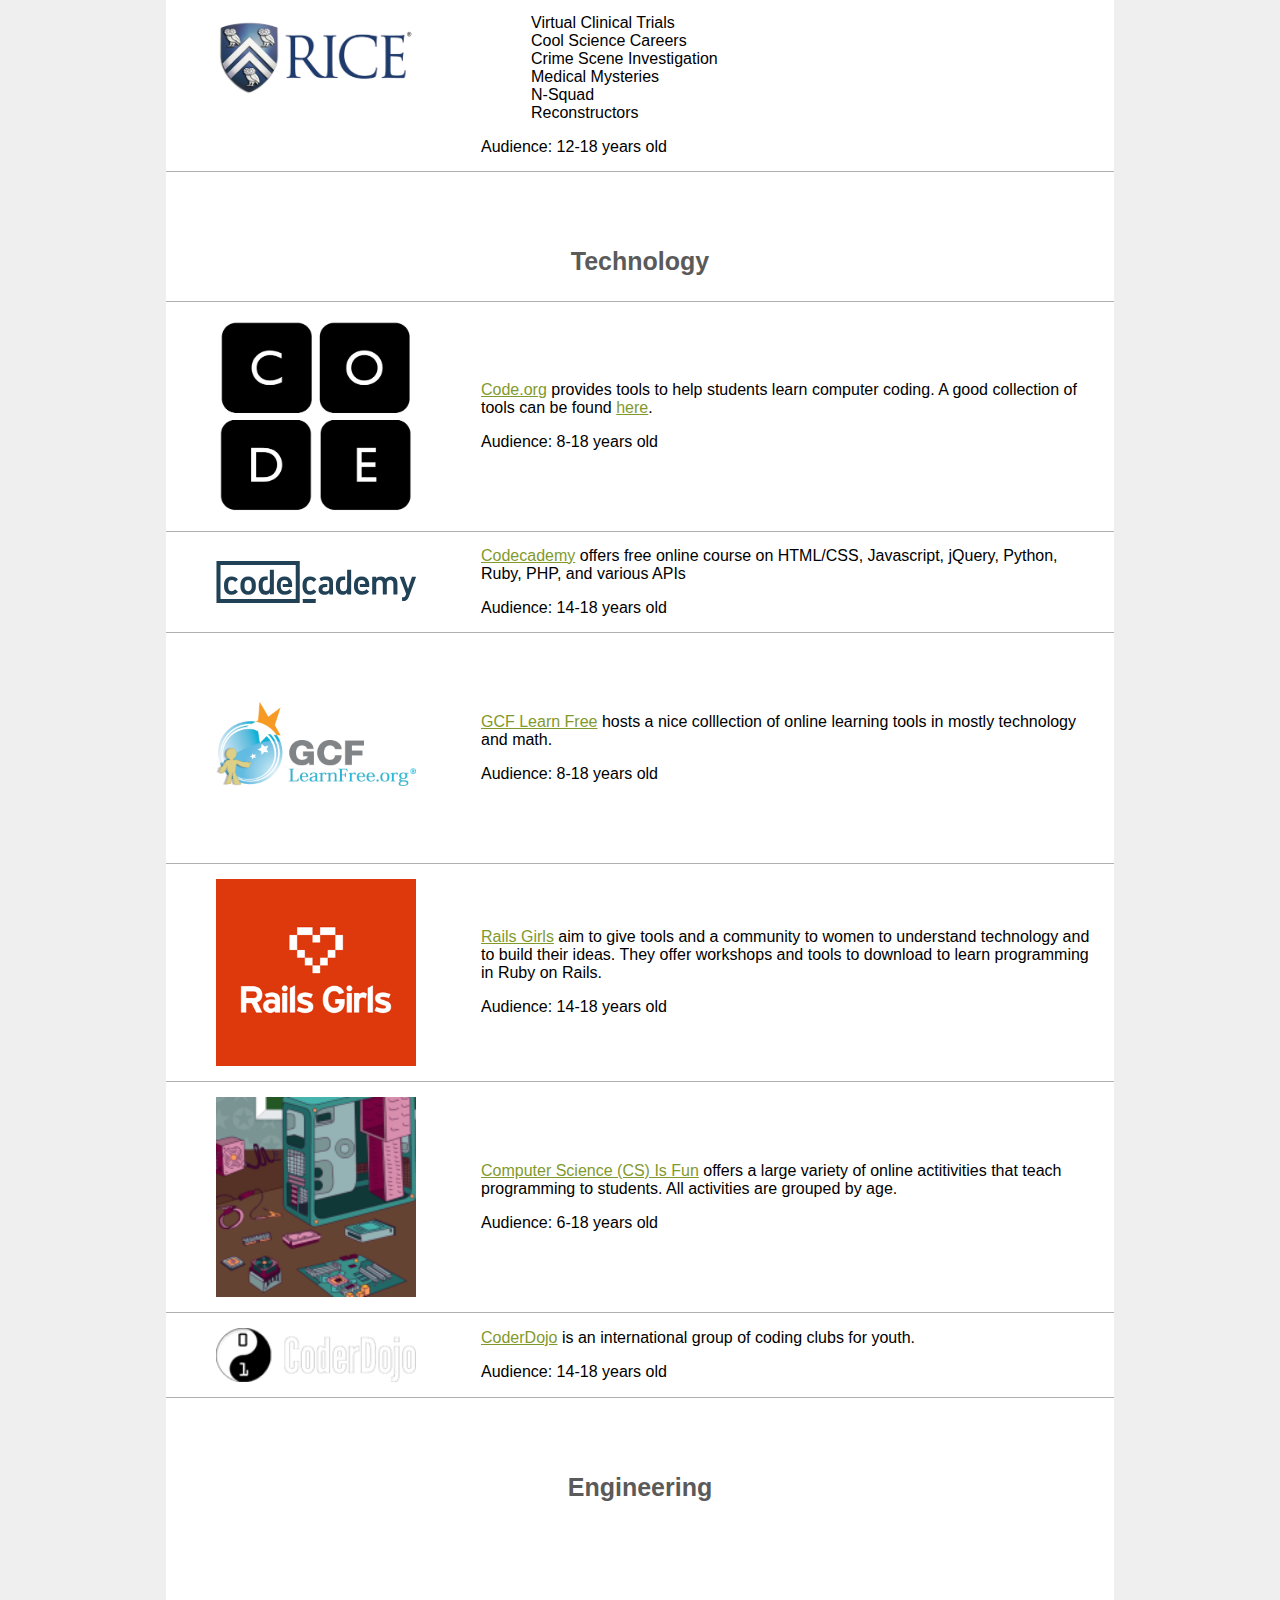
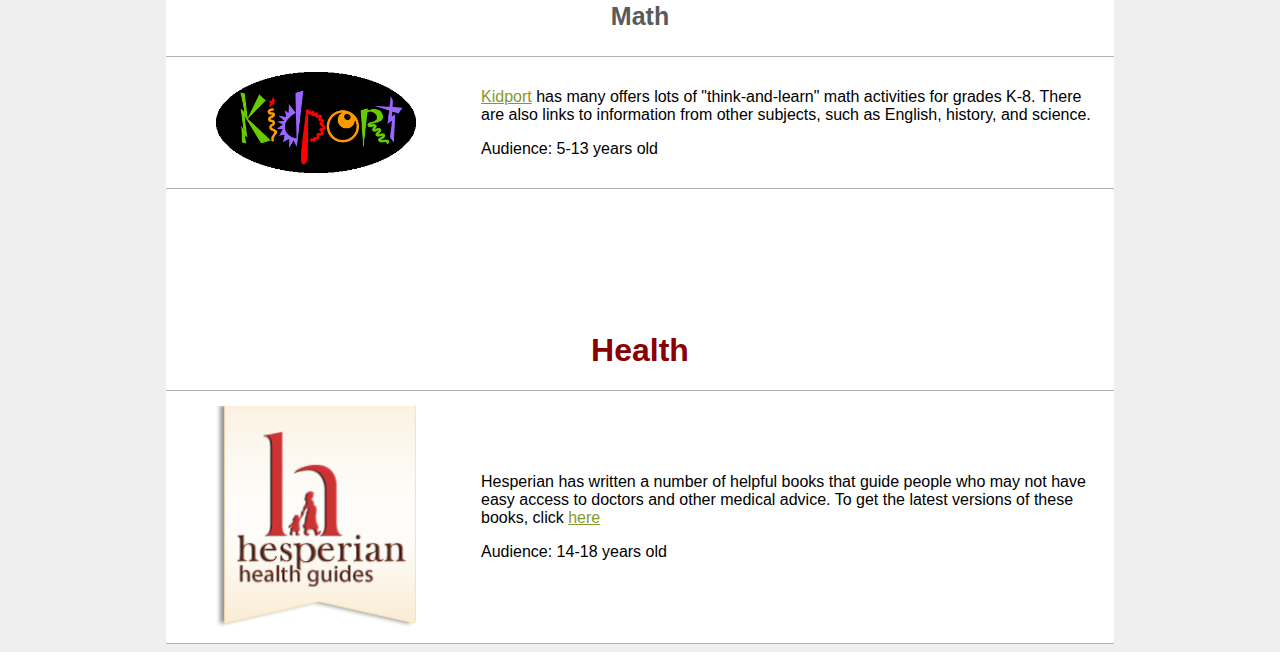
==== commit 028487d2: "fixing broken image links" ====
--- a/index_online.html
+++ b/index_online.html
@@ -42,7 +42,7 @@
           <table>
             <tbody>
               <tr>
-                <td><img src = "images\catapult.png" alt = "Catapult"></td>
+                <td><img src = "images\Catapult.png" alt = "Catapult"></td>
                 <td class = "text">
                   <p>Catapult is a "crowd sourcing" web site where women can seek financial support for projects in their communities. Funds come from individuals and groups who want to support your work.</p>
                   <p>You can access Catapult <a href = "http://www.catapult.org">here</a>.</p>
@@ -87,7 +87,7 @@
           <table>
             <tbody>
               <tr>
-                <td><img src = "images/ricelogo.jpg" alt = "Web Adventures"></td>
+                <td><img src = "images/RiceLogo.jpg" alt = "Web Adventures"></td>
                 <td>
                   <p><a href = "http://webadventures.rice.edu/index.html">Web Adventures</a> links to six interactive adventures in science where you will help solve a problem. They are:</p>
                   <p class = "tabbed">
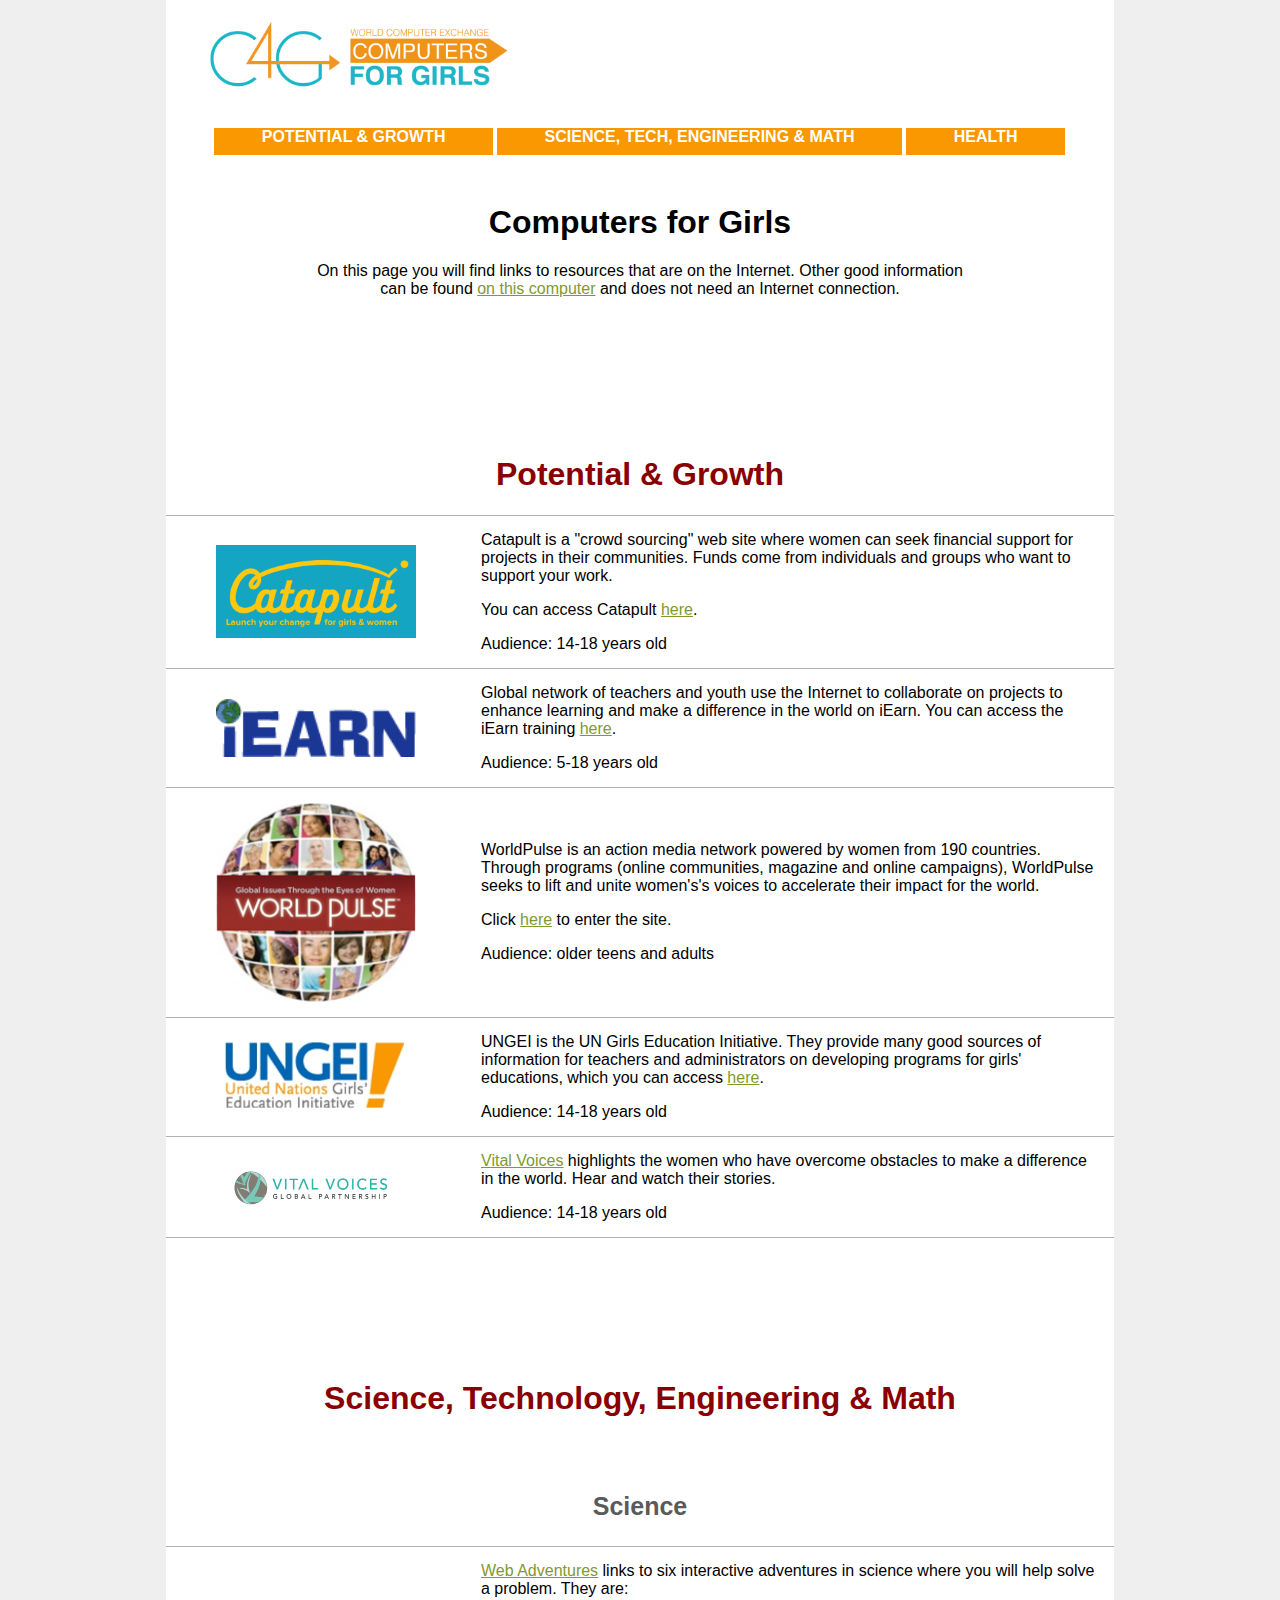
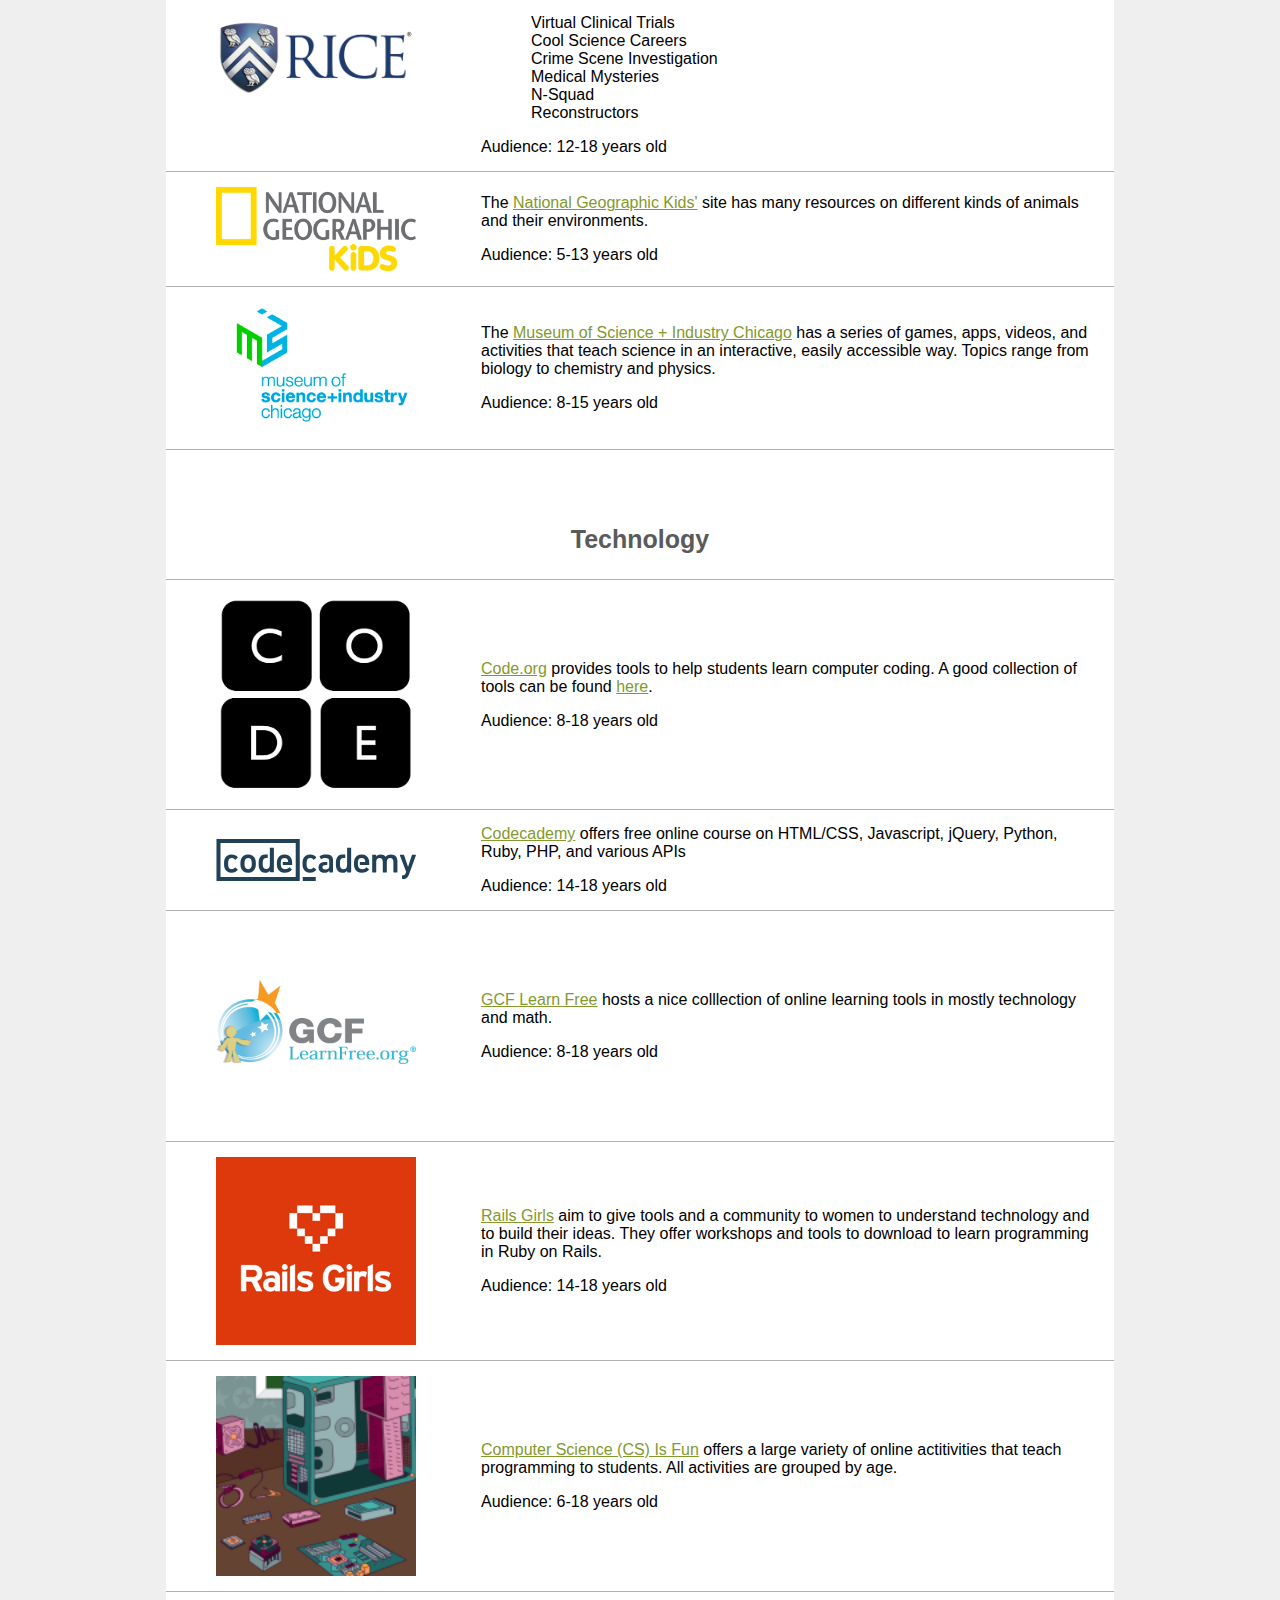
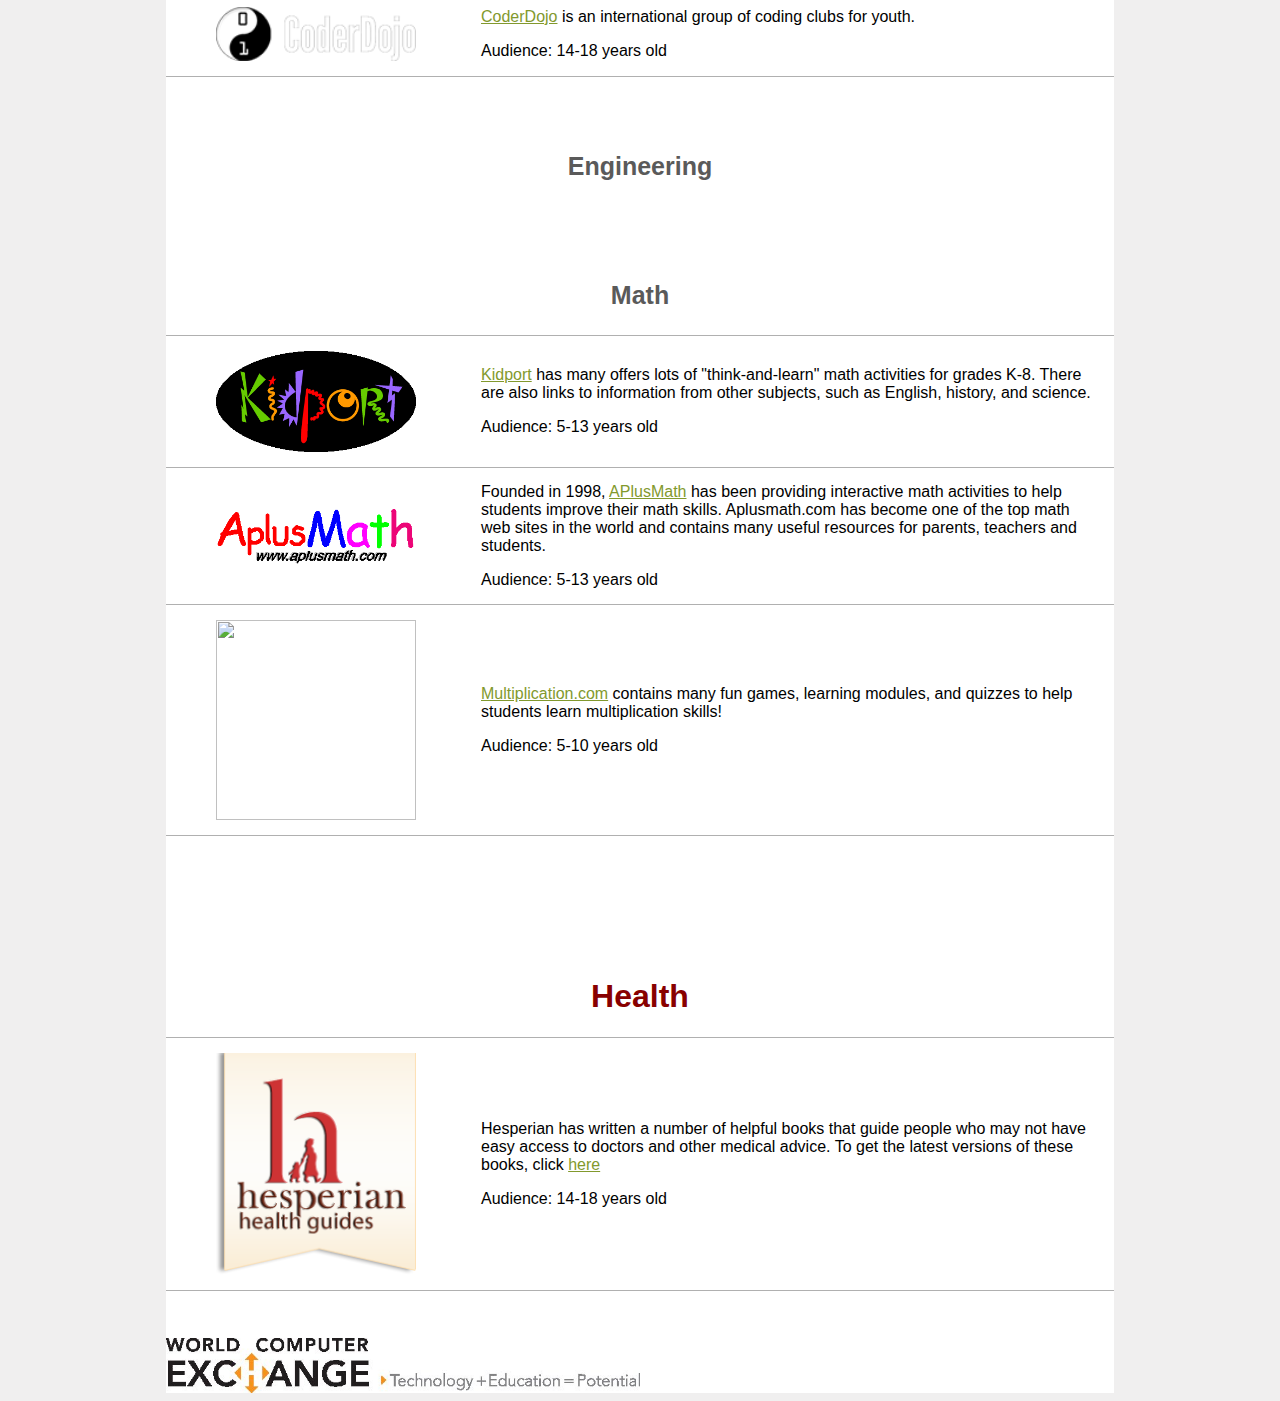
==== commit 64705e1c: "adding more science and math resources" ====
--- a/index_online.html
+++ b/index_online.html
@@ -15,15 +15,15 @@
     <div class = "container">
 
       <div class = "header_img">
-        <img alt="World Computer Exchange" src="images/logo2010.png">
+        <img alt="World Computer Exchange" src="images/c4g_comb.png">
       </div>
 
       <div class = "navbar">
-      	<ul>
-      		<li><a href = "#potential">Potential & Growth</a></li>
-      		<li><a href = "#stem">Science, Tech, Engineering & Math</a></li>
-      		<li><a href = "#health">Health</a></li>
-      	</ul>
+        <ul>
+          <li><a href = "#potential">Potential & Growth</a></li>
+          <li><a href = "#stem">Science, Tech, Engineering & Math</a></li>
+          <li><a href = "#health">Health</a></li>
+        </ul>
       </div>
 
       <div class = "content" id = "site">
@@ -101,6 +101,20 @@
                   <p>Audience: 12-18 years old</p>
                 </td>
               </tr>
+              <tr>
+                <td><img src = "images/ng_kids.jpg" alt = "National Geographic Kids"></td>
+                <td>
+                  <p>The <a href = "http://kids.nationalgeographic.com/animals/">National Geographic Kids'</a> site has many resources on different kinds of animals and their environments.</p>
+                  <p>Audience: 5-13 years old</p>
+                </td>
+              </tr>
+              <tr>
+                <td><img src = "images/msi-chicago.jpg" alt = "Museum of Science and Industry Chicago"></td>
+                <td>
+                  <p>The <a href = "http://www.msichicago.org/online-science/">Museum of Science + Industry Chicago</a> has a series of games, apps, videos, and activities that teach science in an interactive, easily accessible way. Topics range from biology to chemistry and physics.</p>
+                  <p>Audience: 8-15 years old</p>
+                </td>
+              </tr>
             </tbody>
           </table>
           <h3>Technology</h3>
@@ -166,6 +180,20 @@
                   <p>Audience: 5-13 years old</p>
                 </td>
               </tr>
+              <tr>
+                <td><img src = "images/APlusMath.gif"></td>
+                <td>
+                  <p>Founded in 1998, <a href = "http://Aplusmath.com/">APlusMath</a> has been providing interactive math activities to help students improve their math skills. Aplusmath.com has become one of the top math web sites in the world and contains many useful resources for parents, teachers and students.</p>
+                  <p>Audience: 5-13 years old</p>
+                </td>
+              </tr>
+              <tr>
+                <td><img src - "images/multiplication.jpg"></td>
+                <td>
+                  <p><a href = "http://www.multiplication.com/">Multiplication.com</a> contains many fun games, learning modules, and quizzes to help students learn multiplication skills!</p>
+                  <p>Audience: 5-10  years old</p>
+                </td>
+              </tr>
             </tbody>
           </table>
         </div>
@@ -184,4 +212,7 @@
             </tbody>
           </table>
         </div>
+        <div id="footer">
+          <img alt="World Computer Exchange" src="images/logo2010.png">
+        </div>
   </div>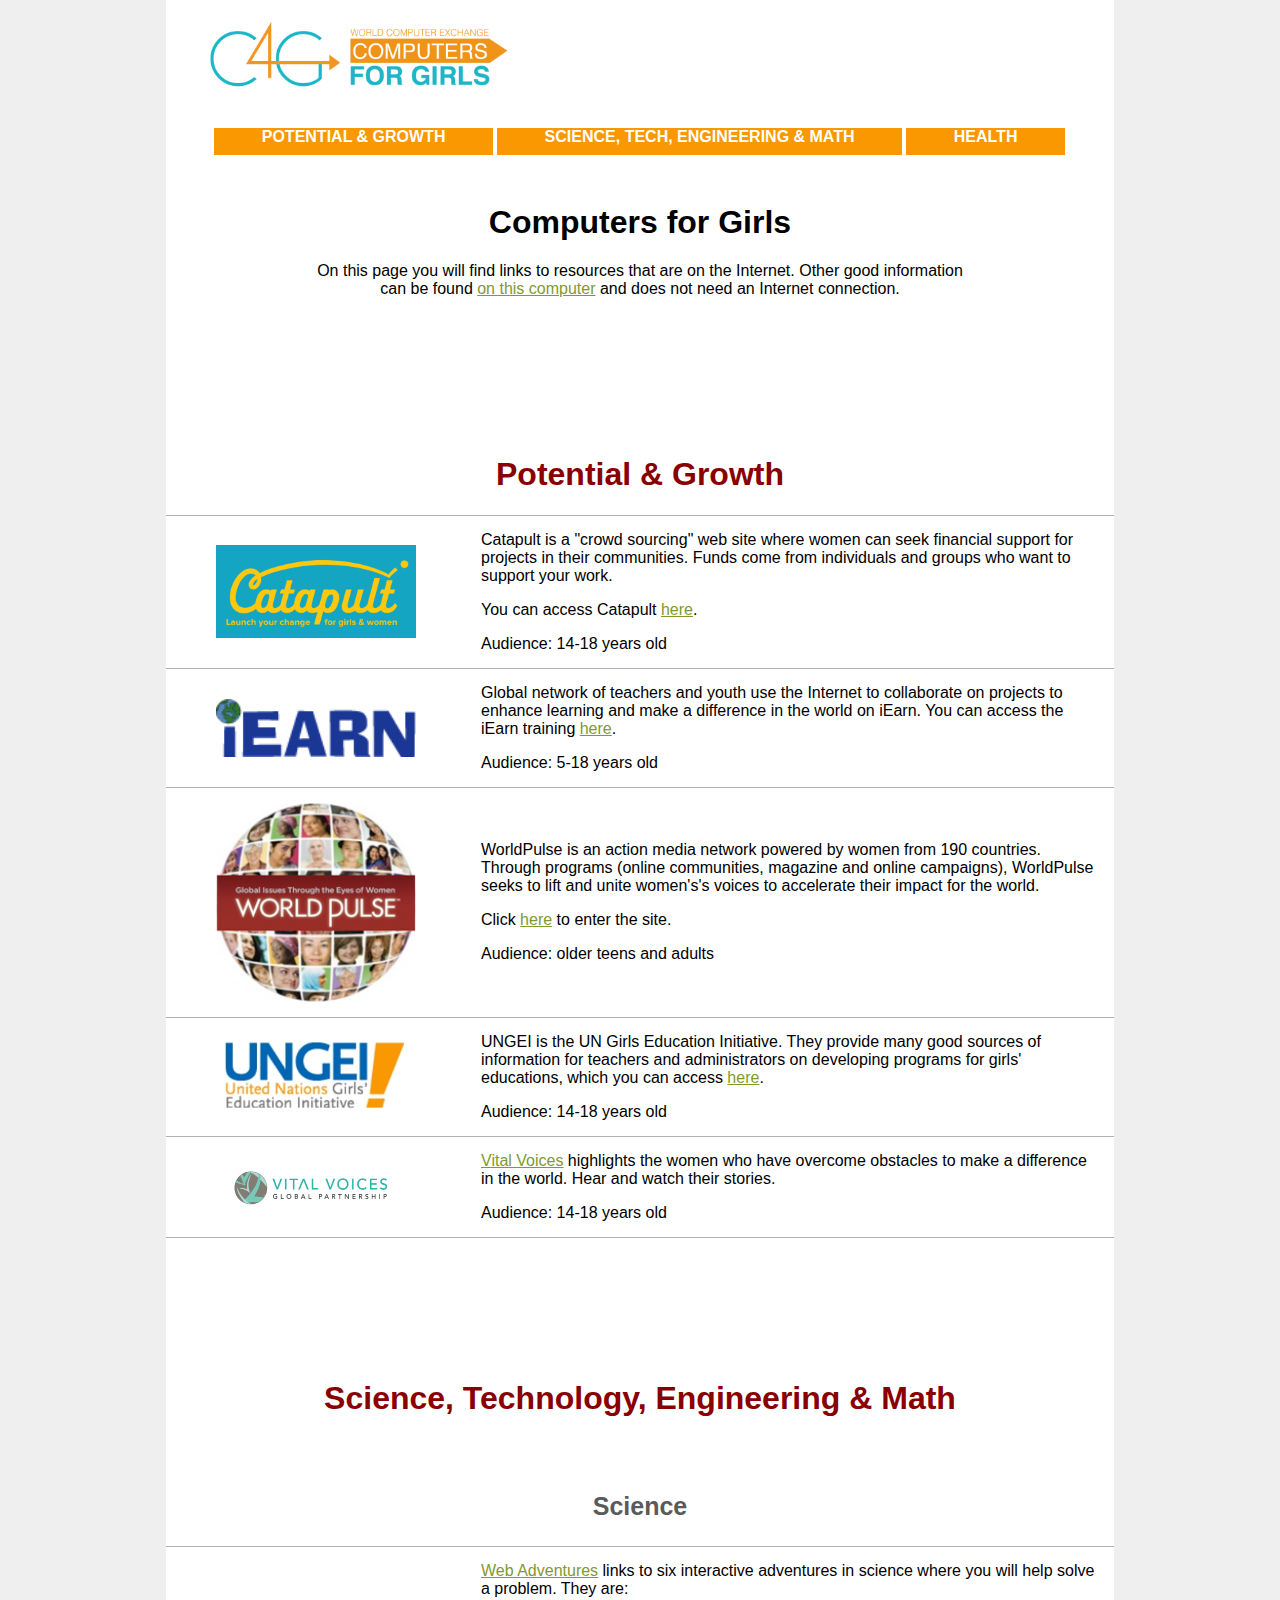
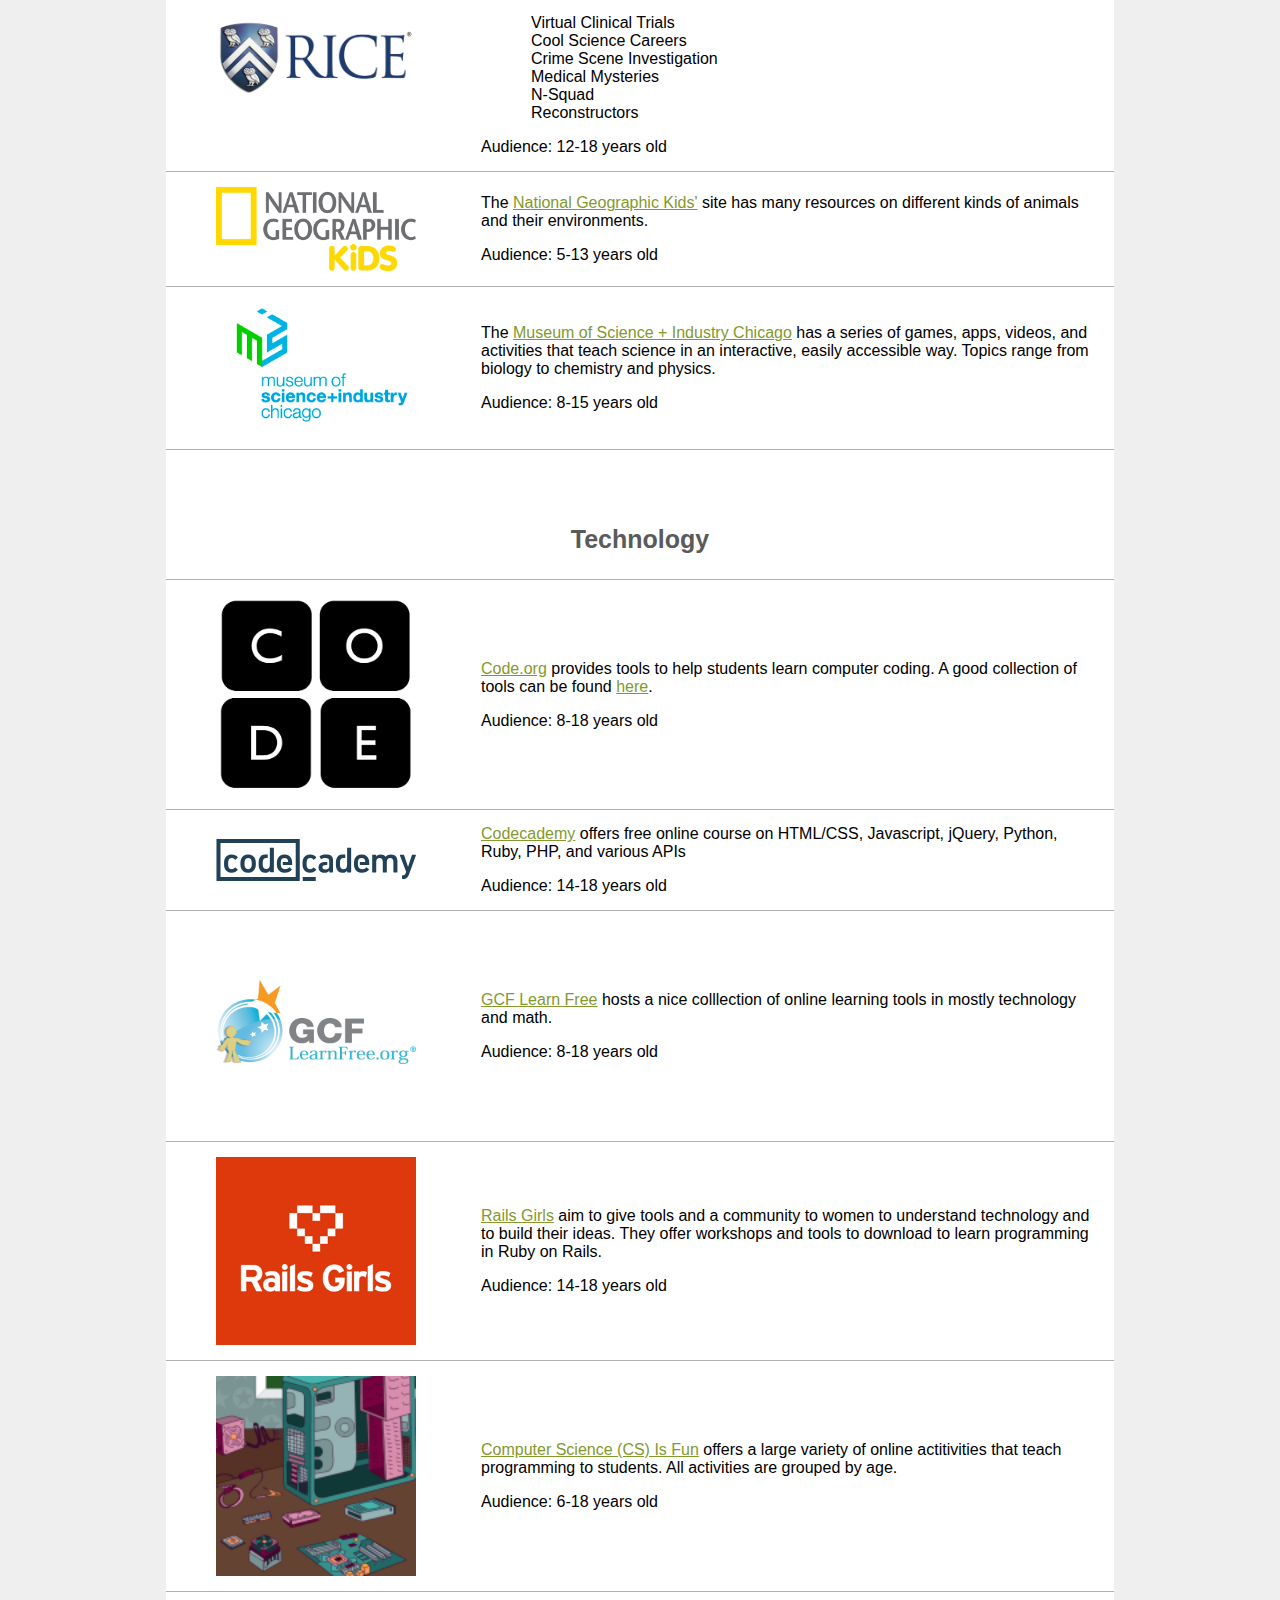
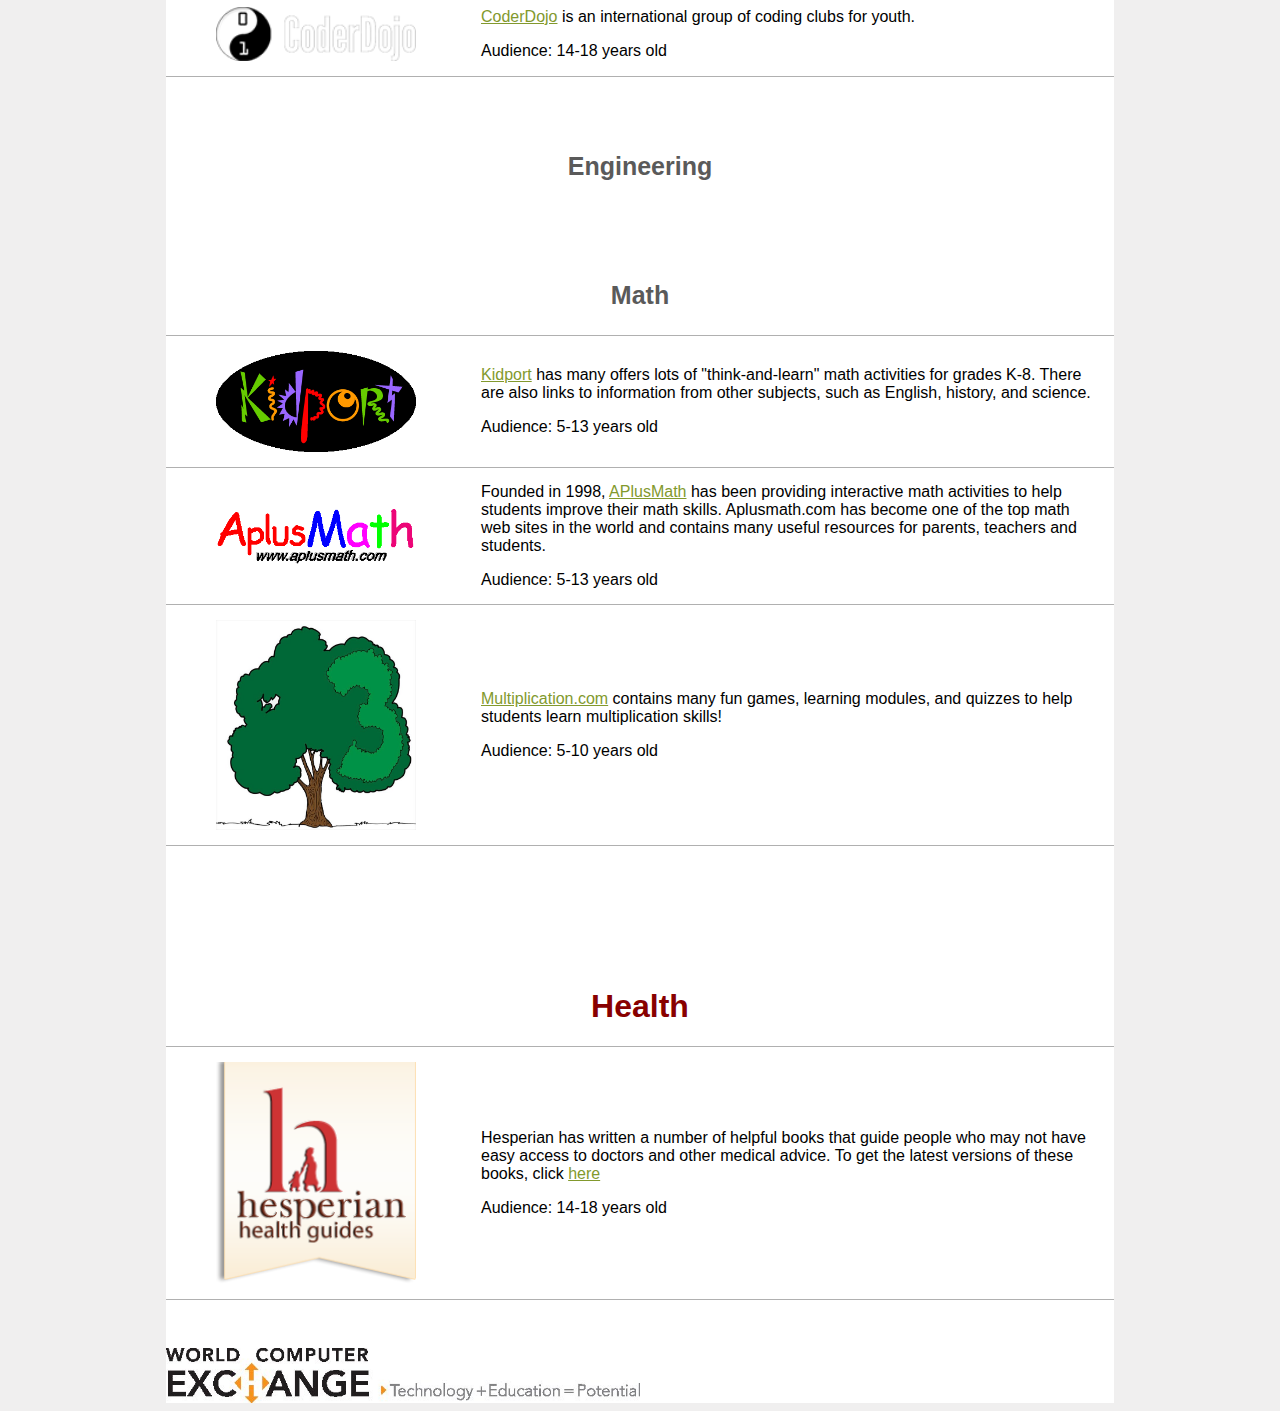
==== commit d7df1a6e: "fixing broken image links" ====
--- a/index_online.html
+++ b/index_online.html
@@ -188,7 +188,7 @@
                 </td>
               </tr>
               <tr>
-                <td><img src - "images/multiplication.jpg"></td>
+                <td><img src = "images/multiplication.jpg"></td>
                 <td>
                   <p><a href = "http://www.multiplication.com/">Multiplication.com</a> contains many fun games, learning modules, and quizzes to help students learn multiplication skills!</p>
                   <p>Audience: 5-10  years old</p>
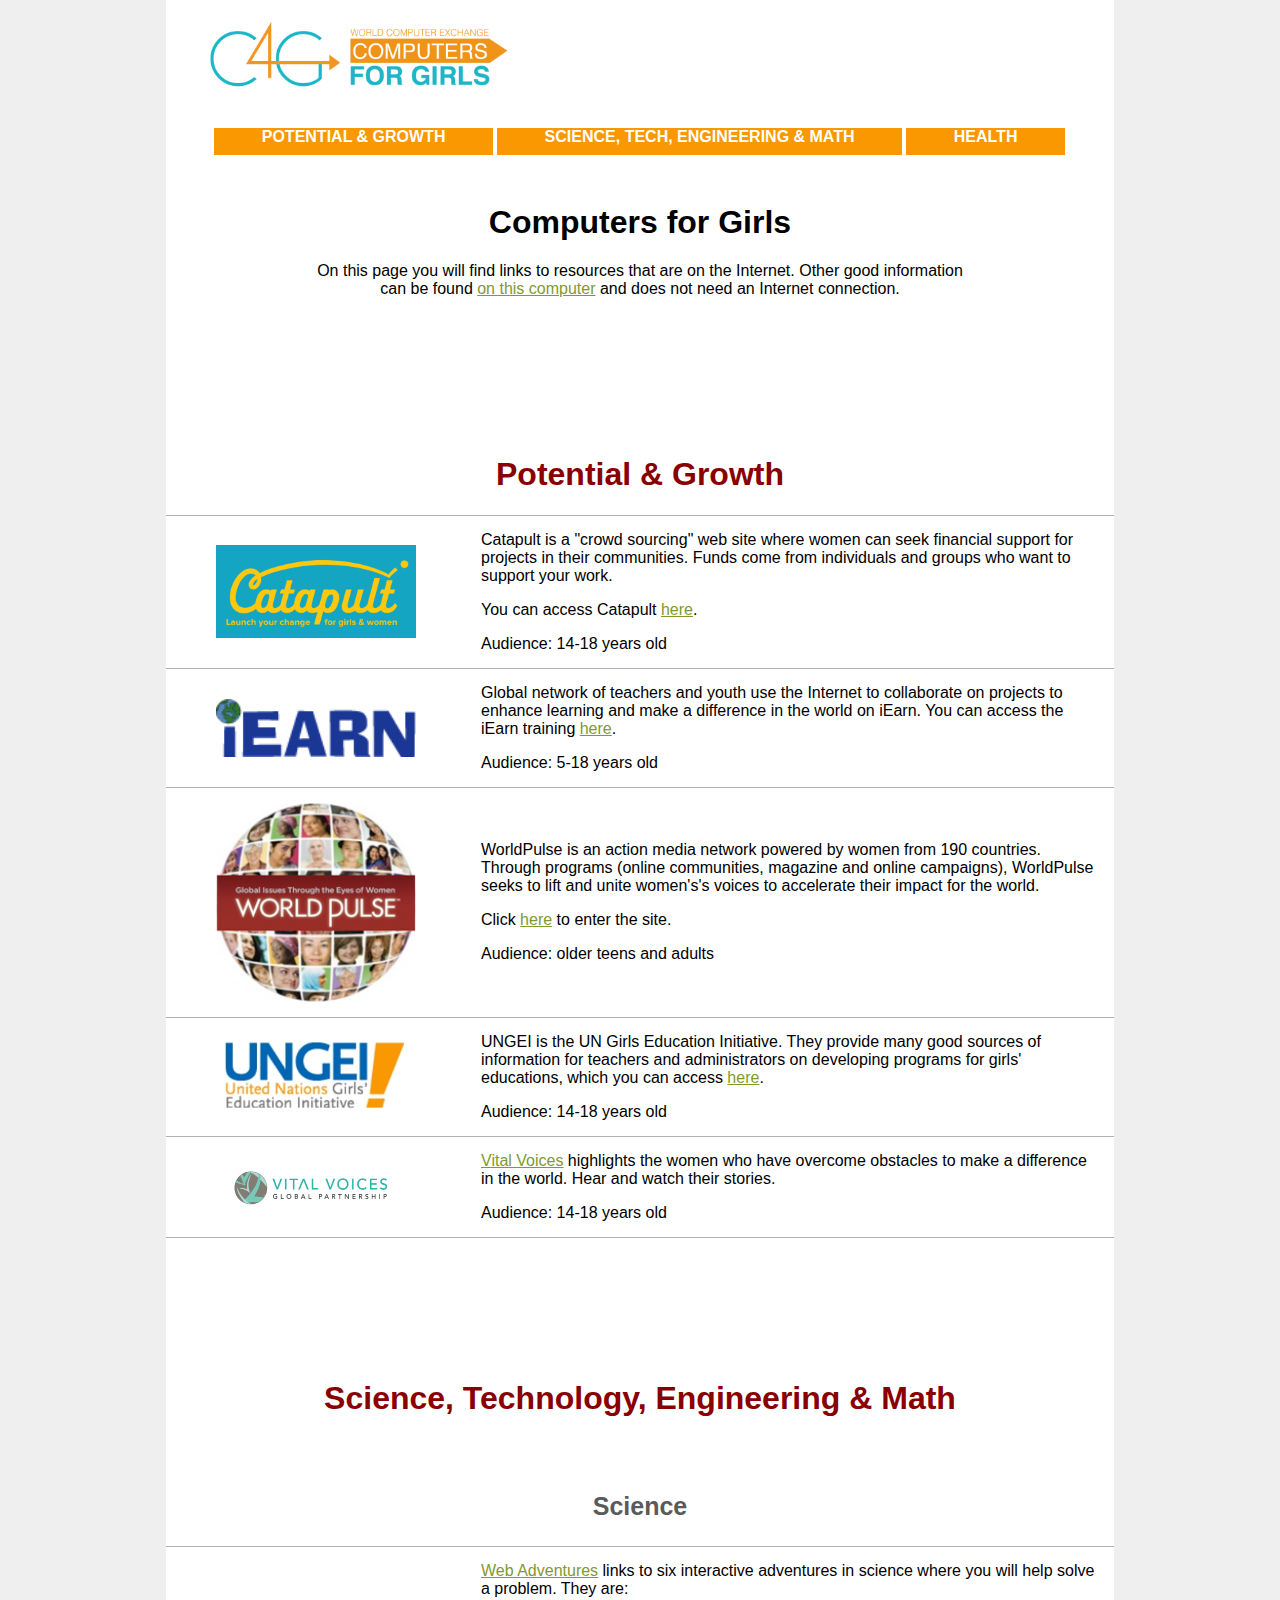
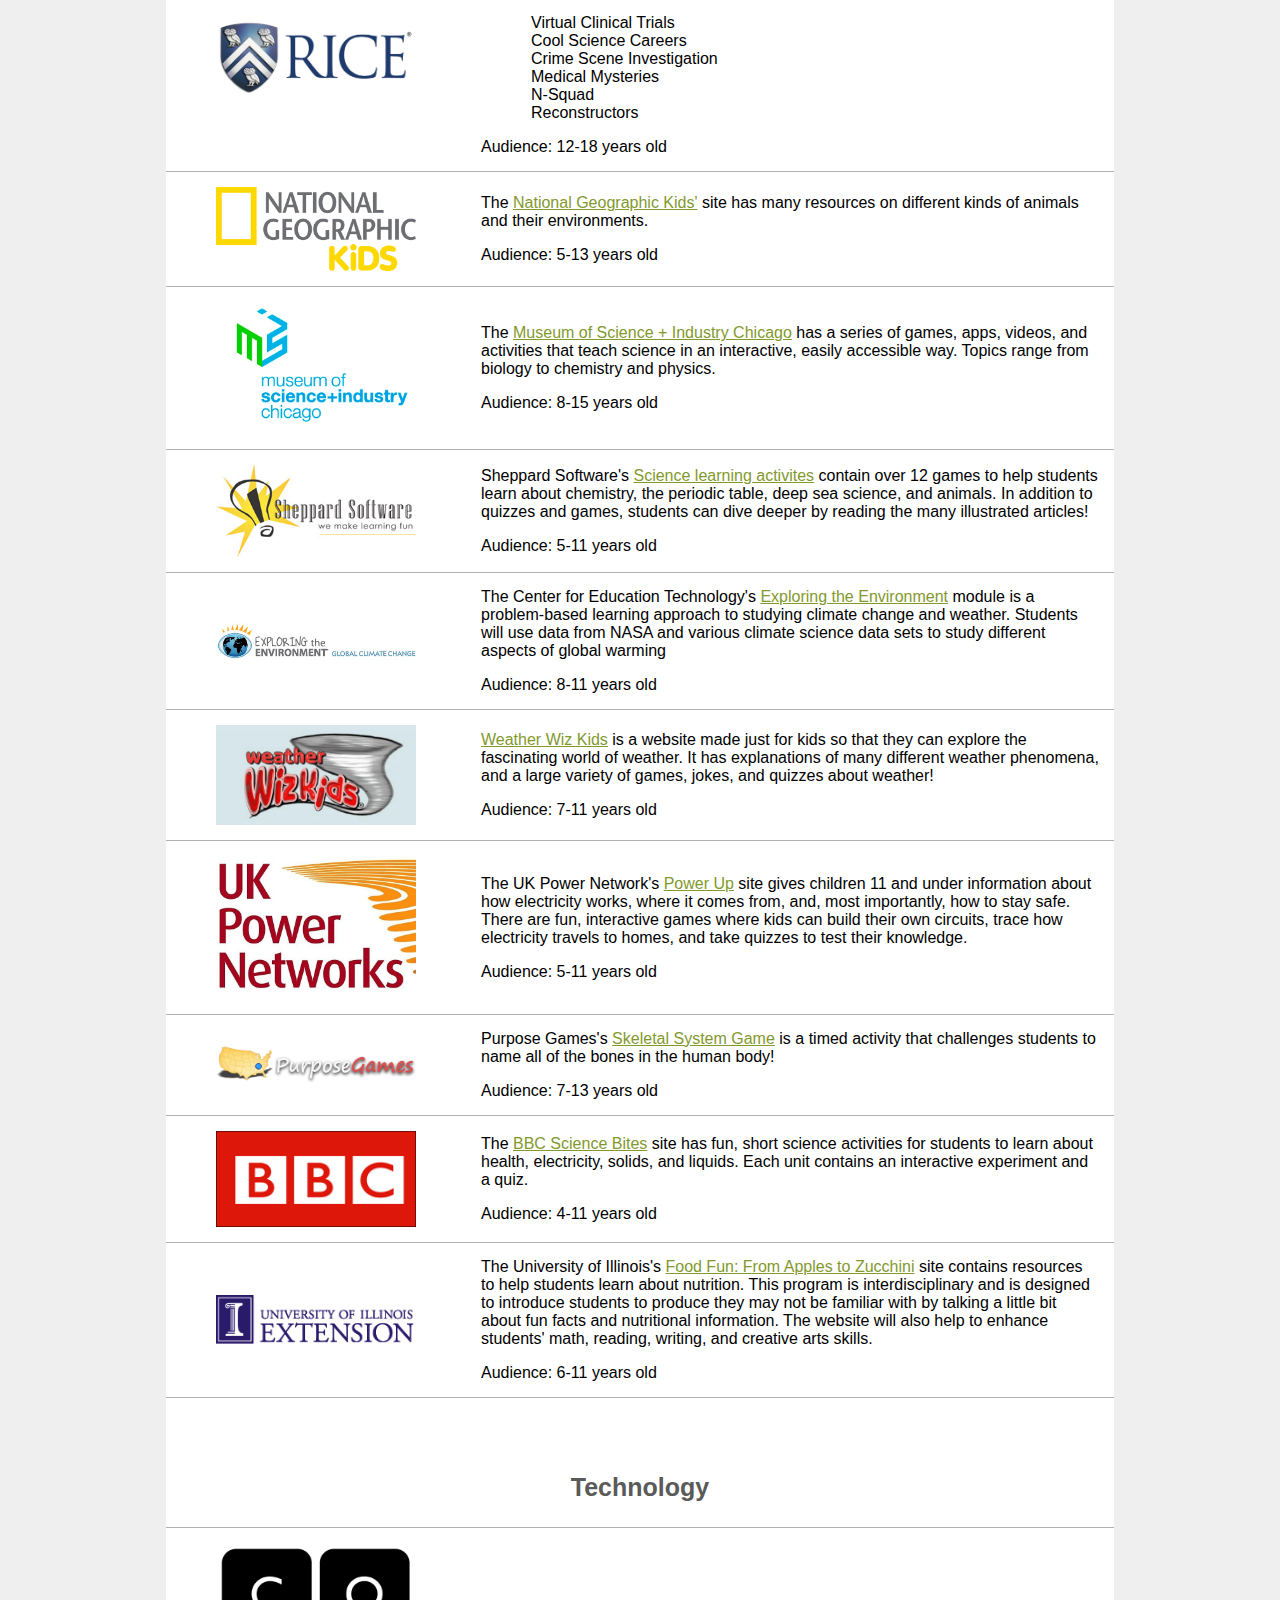
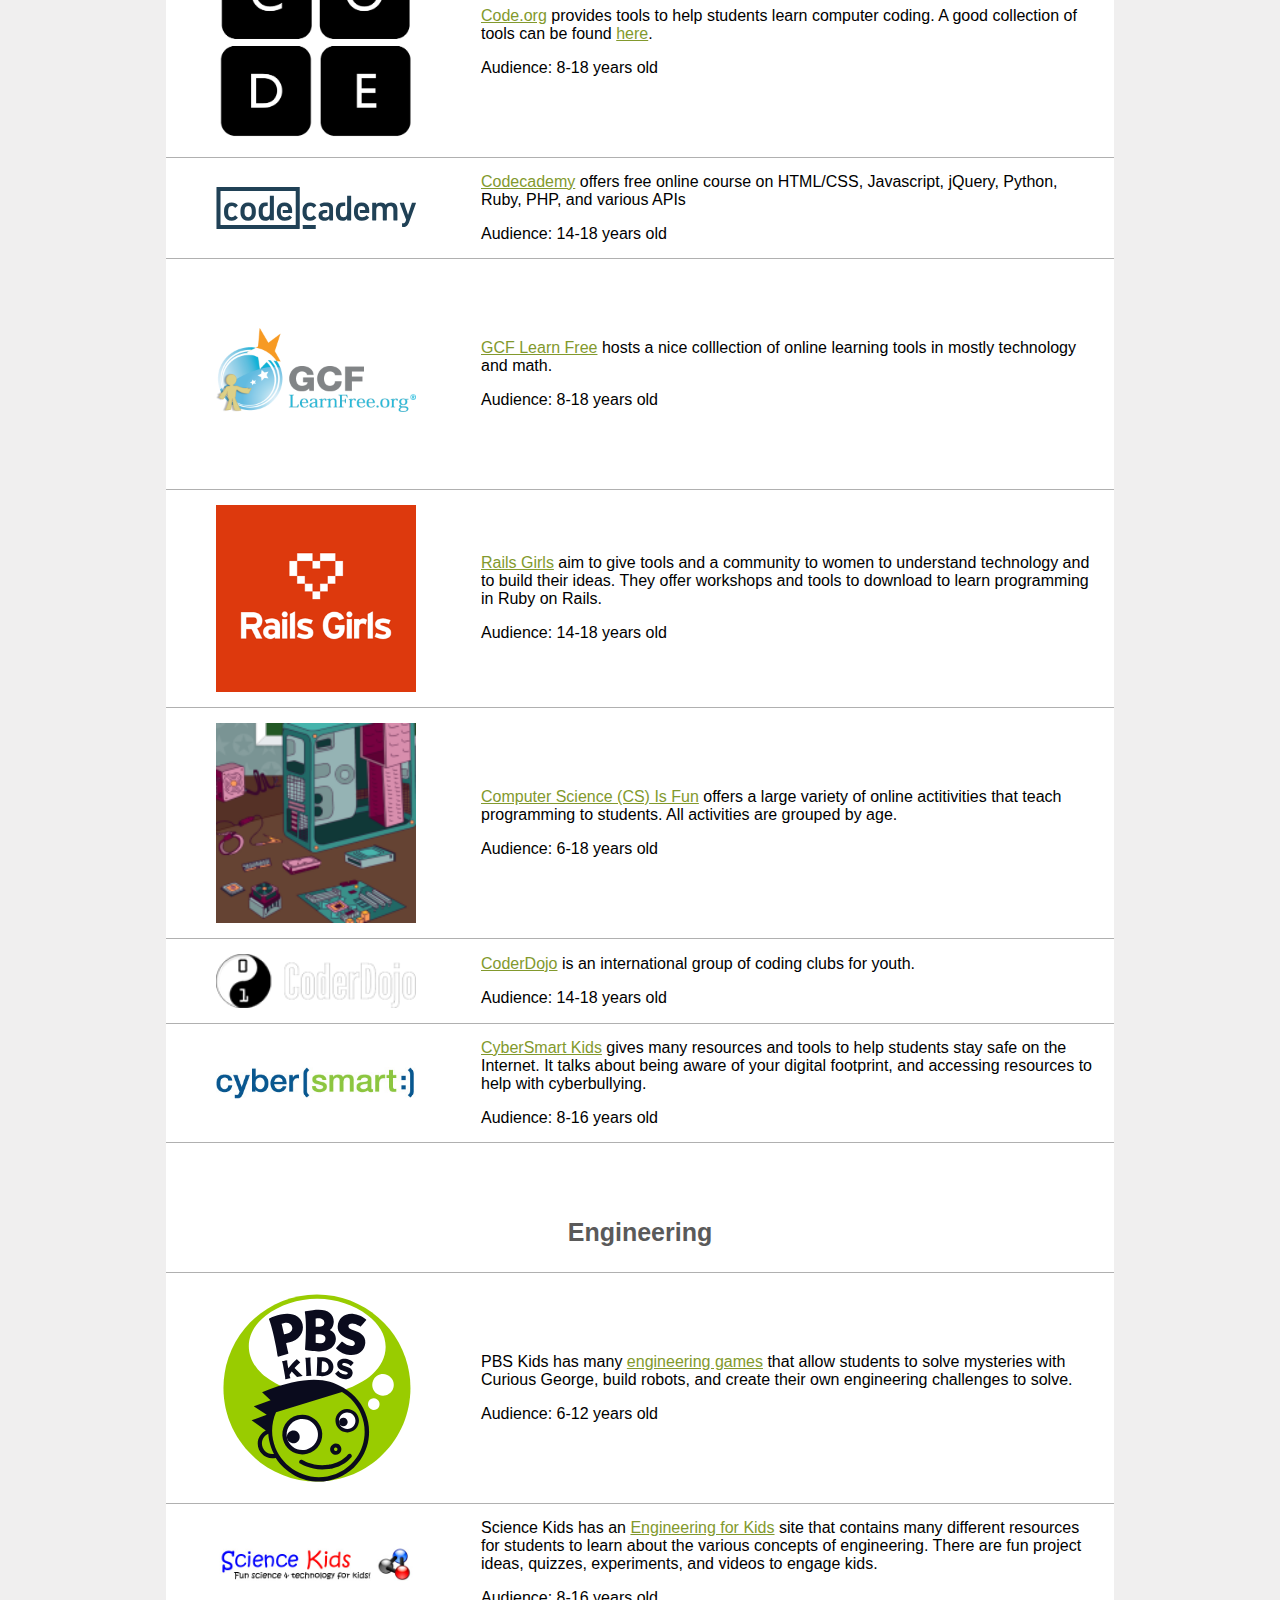
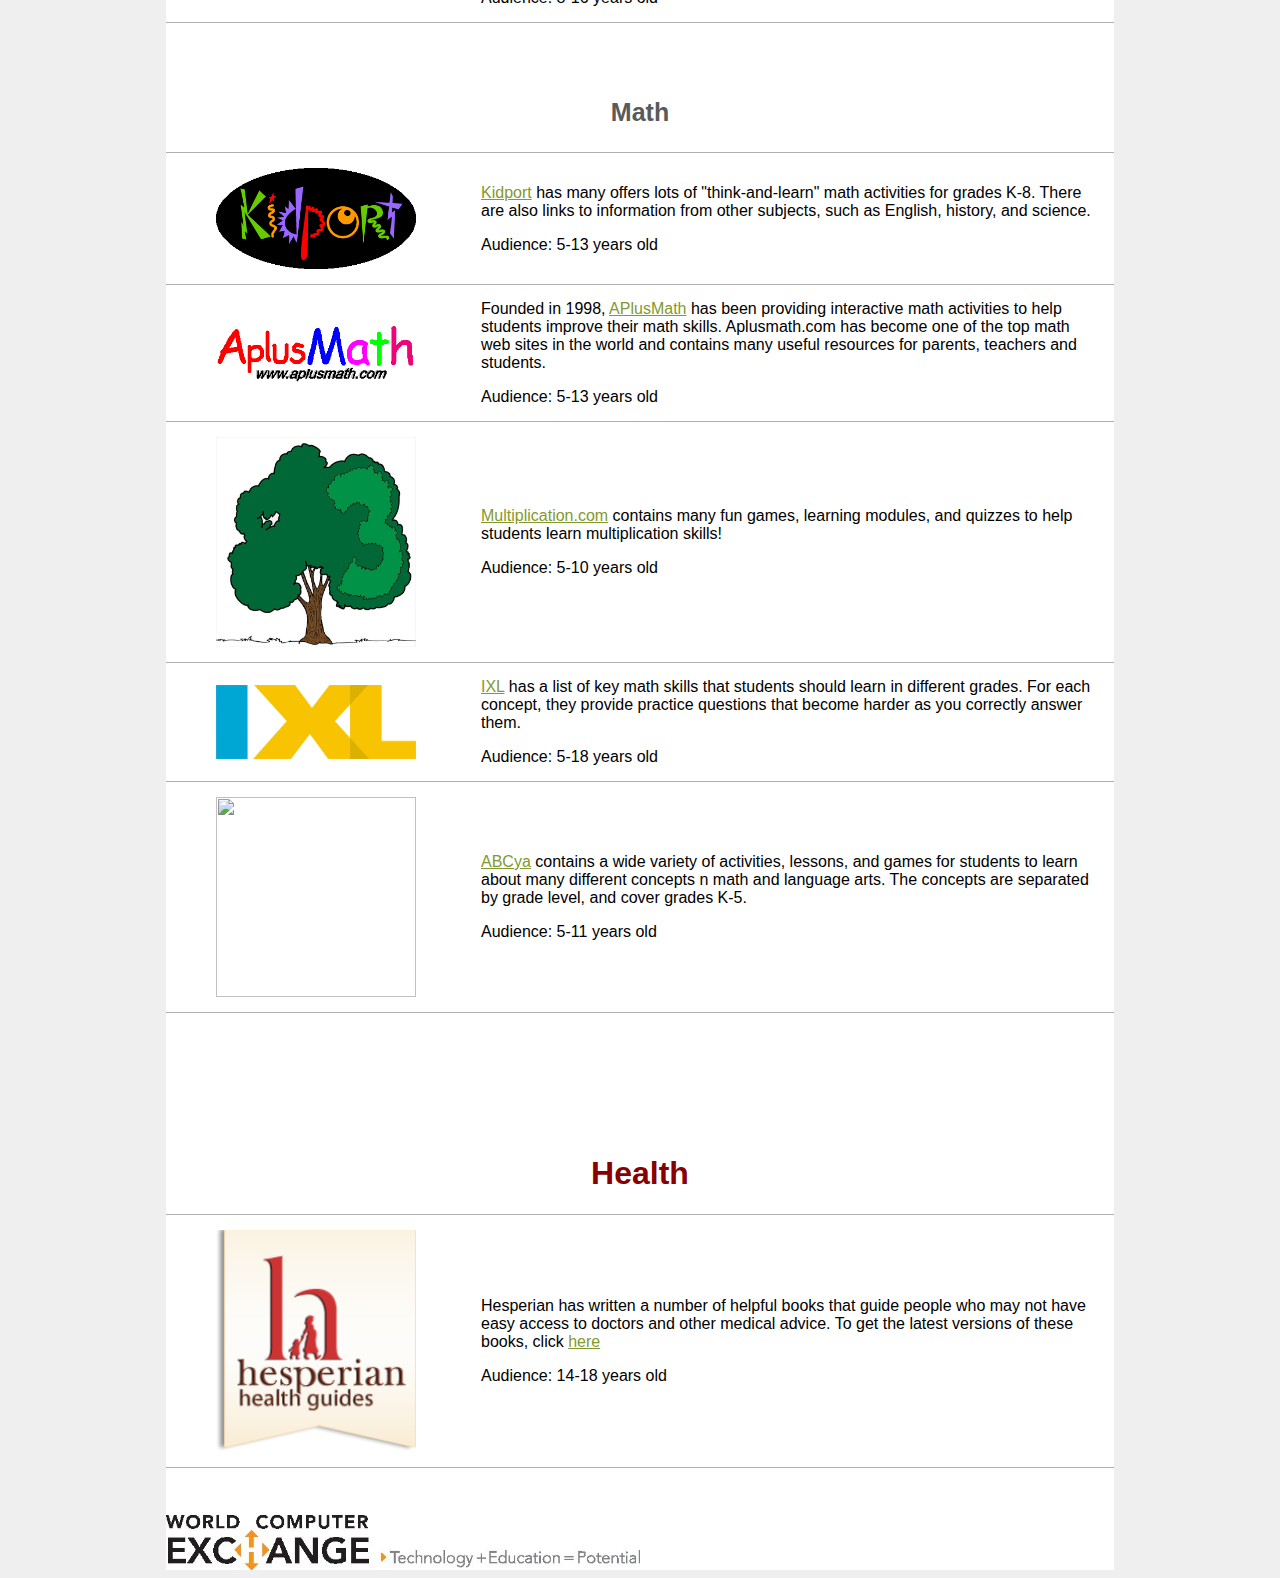
==== commit 37f1c65e: "Adding additional science/math resources" ====
--- a/index_online.html
+++ b/index_online.html
@@ -115,6 +115,55 @@
                   <p>Audience: 8-15 years old</p>
                 </td>
               </tr>
+              <tr>
+                <td><img src = "images/sheppard.jpg"></td>
+                <td>
+                  <p>Sheppard Software's <a href = "http://www.sheppardsoftware.com/science.htm">Science learning activites</a> contain over 12 games to help students learn about chemistry, the periodic table, deep sea science, and animals. In addition to quizzes and games, students can dive deeper by reading the many illustrated articles!</p>
+                  <p>Audience: 5-11  years old</p>
+                </td>
+              </tr>
+              <tr>
+                <td><img src = "images/ETE.jpg"></td>
+                <td>
+                  <p>The Center for Education Technology's <a href = "http://ete.cet.edu/modules/modules.html">Exploring the Environment</a> module is a problem-based learning approach to studying climate change and weather. Students will use data from NASA and various climate science data sets to study different aspects of global warming</p>
+                  <p>Audience: 8-11 years old</p>
+                </td>
+              </tr>
+              <tr>
+                <td><img src = "images/weatherkids.gif"></td>
+                <td>
+                  <p><a href = "http://www.weatherwizkids.com/">Weather Wiz Kids</a> is a website made just for kids so that they can explore the fascinating world of weather. It has explanations of many different weather phenomena, and a large variety of games, jokes, and quizzes about weather!</p>
+                  <p>Audience: 7-11 years old</p>
+                </td>
+              </tr>
+              <tr>
+                <td><img src = "images/ukpower.jpg"></td>
+                <td>
+                  <p>The UK Power Network's <a href = "http://powerup.ukpowernetworks.co.uk/under-11.aspx">Power Up</a> site gives children 11 and under information about how electricity works, where it comes from, and, most importantly, how to stay safe. There are fun, interactive games where kids can build their own circuits, trace how electricity travels to homes, and take quizzes to test their knowledge.</p>
+                  <p>Audience: 5-11 years old</p>
+                </td>
+              </tr>
+              <tr>
+                <td><img src = "images/purposegames.png"></td>
+                <td>
+                  <p>Purpose Games's <a href = "http://www.purposegames.com/game/1009">Skeletal System Game</a> is a timed activity that challenges students to name all of the bones in the human body!</p>
+                  <p>Audience: 7-13 years old</p>
+                </td>
+              </tr>
+              <tr>
+                <td><img src = "images/BBC.jpg"></td>
+                <td>
+                  <p>The <a href = "http://www.bbc.co.uk/schools/scienceclips/index_flash.shtml">BBC Science Bites</a> site has fun, short science activities for students to learn about health, electricity, solids, and liquids. Each unit contains an interactive experiment and a quiz.</p>
+                  <p>Audience: 4-11 years old</p>
+                </td>
+              </tr>
+              <tr>
+                <td><img src = "images/illinois.gif"></td>
+                <td>
+                  <p>The University of Illinois's <a href = "http://urbanext.illinois.edu/foodfun/index.cfm">Food Fun: From Apples to Zucchini</a> site contains resources to help students learn about nutrition. This program is interdisciplinary and is designed to introduce students to produce they may not be familiar with by talking a little bit about fun facts and nutritional information. The website will also help to enhance students' math, reading, writing, and creative arts skills.</p>
+                  <p>Audience: 6-11 years old</p>
+                </td>
+              </tr>
             </tbody>
           </table>
           <h3>Technology</h3>
@@ -162,12 +211,33 @@
                   <p>Audience: 14-18 years old</p>
                 </td>
               </tr>
+              <tr>
+                <td><img src = "images/cybersmart.jpg" alt = "Cyber Smart"></td>
+                <td>
+                  <p><a href = "http://www.cybersmart.gov.au/Kids/Get%20the%20facts.aspx">CyberSmart Kids</a> gives many resources and tools to help students stay safe on the Internet. It talks about being aware of your digital footprint, and accessing resources to help with cyberbullying.</p>
+                  <p>Audience: 8-16 years old</p>
+                </td>
+              </tr>
             </tbody>
           </table>
 
           <h3>Engineering</h3>
           <table>
             <tbody>
+              <tr>
+                <td><img src = "images/pbskids.svg"></td>
+                <td>
+                  <p>PBS Kids has many <a href = "http://pbskids.org/games/engineering/">engineering games</a> that allow students to solve mysteries with Curious George, build robots, and create their own engineering challenges to solve.</p>
+                  <p>Audience: 6-12 years old</p>
+                </td>
+              </tr>
+              <tr>
+                <td><img src = "images/sciencekids.jpg"></td>
+                <td>
+                  <p>Science Kids has an <a href = "http://www.sciencekids.co.nz/engineering.html">Engineering for Kids</a> site that contains many different resources for students to learn about the various concepts of engineering. There are fun project ideas, quizzes, experiments, and videos to engage kids.</p>
+                  <p>Audience: 8-16 years old</p>
+                </td>
+              </tr>
             </tbody> 
           </table>
           <h3>Math</h3>
@@ -192,6 +262,20 @@
                 <td>
                   <p><a href = "http://www.multiplication.com/">Multiplication.com</a> contains many fun games, learning modules, and quizzes to help students learn multiplication skills!</p>
                   <p>Audience: 5-10  years old</p>
+                </td>
+              </tr>
+              <tr>
+                <td><img src = "images/IXL.jpg"></td>
+                <td>
+                  <p><a href = "http://www.ixl.com">IXL</a> has a list of key math skills that students should learn in different grades. For each concept, they provide practice questions that become harder as you correctly answer them.</p>
+                  <p>Audience: 5-18 years old</p>
+                </td>
+              </tr>
+              <tr>
+                <td><img src = "abcya.png"></td>
+                <td>
+                  <p><a href = "http://www.abcya.com/">ABCya</a> contains a wide variety of activities, lessons, and games for students to learn about many different concepts n math and language arts. The concepts are separated by grade level, and cover grades K-5.</p>
+                  <p>Audience: 5-11 years old</p>
                 </td>
               </tr>
             </tbody>
